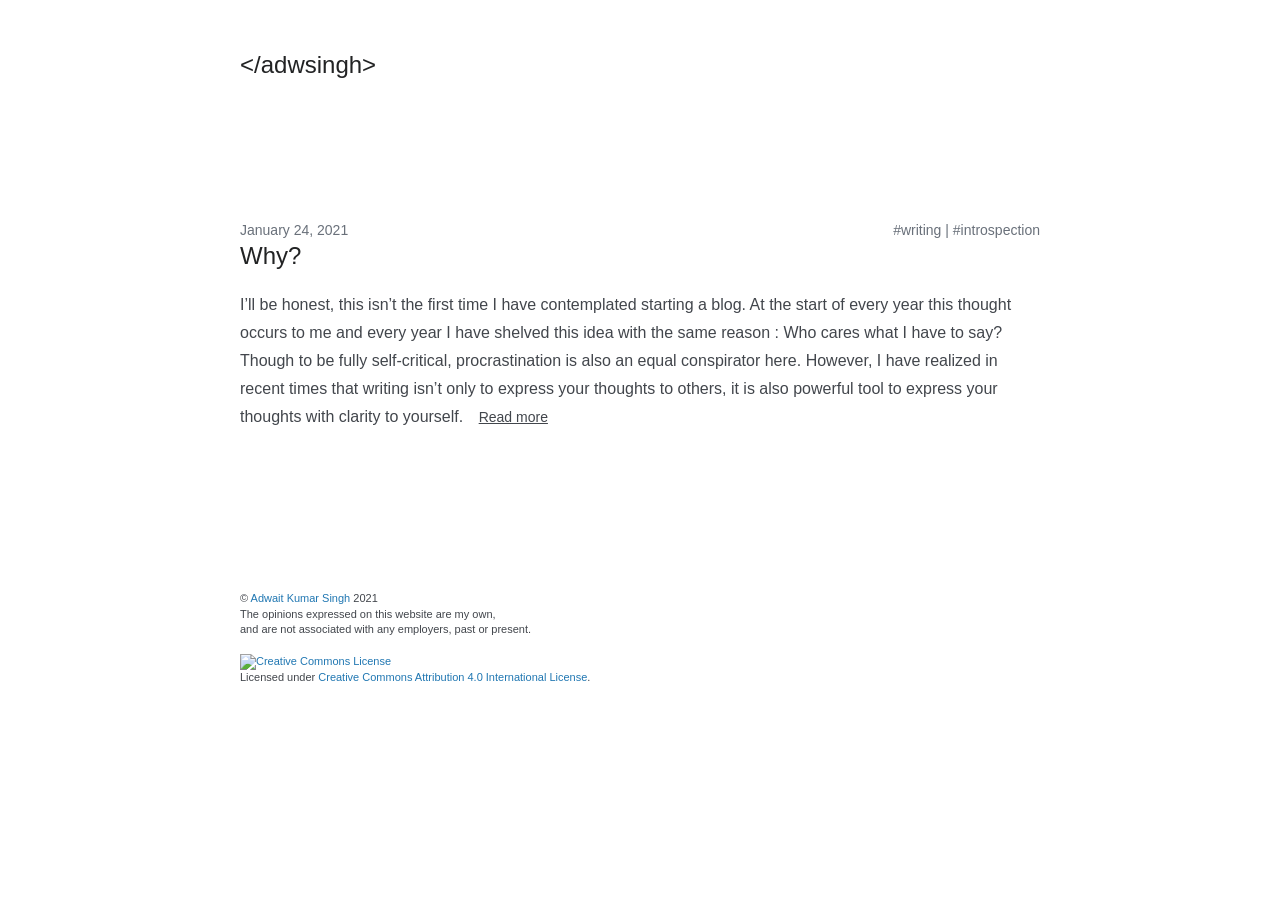
==== index.html @ df8546de "deploy: 7965865af83252e683fdf36ac5a0aa6581d2ad25" ====
<!DOCTYPE html>
<html xmlns="http://www.w3.org/1999/xhtml"  lang="en-us">
<head>
	<meta name="generator" content="Hugo 0.80.0" />
<meta charset="UTF-8">
<meta name="viewport" content="width=device-width, initial-scale=1">
<script src="https://kit.fontawesome.com/92995e2848.js" crossorigin="anonymous"></script>

<title>adwait&#39;s blog</title>

<meta property='og:title' content='&lt;/adwsingh&gt;'>
<meta property='og:description' content=''>
<meta property='og:url' content='http://adwsingh.github.io/'>
<meta property='og:site_name' content='&lt;/adwsingh&gt;'>
<meta property='og:type' content='website'><meta property='og:image' content='https://www.gravatar.com/avatar/36ee8325c36eed4404e6e7f979185702?s=256'><meta property='article:section' content=''><meta property='og:updated_time' content='2021-01-24T20:29:12&#43;05:30'><meta name='twitter:card' content='summary'><meta name='twitter:site' content='@'><meta name='twitter:creator' content='@'>


<link rel="stylesheet" href="/css/style.css"><link rel="apple-touch-icon" sizes="180x180" href="/apple-touch-icon.png">
<link rel="icon" type="image/png" sizes="32x32" href="/favicon-32x32.png">
<link rel="icon" type="image/png" sizes="16x16" href="/favicon-16x16.png">
<link rel="manifest" href="/site.webmanifest">
<link rel="mask-icon" href="/safari-pinned-tab.svg" color="#5bbad5">
<link rel="canonical" href="http://adwsingh.github.io/">
<meta name="msapplication-TileColor" content="#da532c">
<meta name="theme-color" content="#ffffff">
</head>
<body>
<section class="section">
  <div class="container">
    <nav id="nav-main" class="nav">
      <div id="nav-name" class="nav-left">
        <a id="nav-anchor" class="nav-item" href="http://adwsingh.github.io">
          <h1 id="nav-heading" class="title is-4">&lt;/adwsingh&gt;</h1>
        </a>
      </div>
      <div class="nav-right">
        <nav id="nav-items" class="nav-item level is-mobile"><a class="level-item" aria-label="github" href='https://github.com/adwsingh'
            target='_blank' rel='noopener'>
            <span class="icon">
              <i class>

<i class="fab fa-github fa-2x"></i>



</i>
            </span>
          </a><a class="level-item" aria-label="stackoverflow" href='https://stackoverflow.com/users/1432247/adwait-kumar'
            target='_blank' rel='noopener'>
            <span class="icon">
              <i class>
<i class="fab fa-stack-overflow fa-2x"></i>




</i>
            </span>
          </a><a class="level-item" aria-label="facebook" href='https://facebook.com/adwait.kumarsingh.1'
            target='_blank' rel='noopener'>
            <span class="icon">
              <i class>




<i class="fab fa-facebook fa-2x"></i>
</i>
            </span>
          </a><a class="level-item" aria-label="email" href='mailto:adwsingh@gmail.com'
            target='_blank' rel='noopener'>
            <span class="icon">
              <i class>



<i class="fas fa-envelope fa-2x"></i>

</i>
            </span>
          </a><a class="level-item" aria-label="linkedin" href='https://linkedin.com/in/adwait-kumar-singh-b5321512a'
            target='_blank' rel='noopener'>
            <span class="icon">
              <i class>


<i class="fab fa-linkedin fa-2x"></i>


</i>
            </span>
          </a></nav>
      </div>
    </nav>

    <nav class="nav">
      

      
    </nav>

  </div>
  <script src="/js/navicon-shift.js"></script>
</section>
<section class="section">
  <div class="container">
    
    <article>
      <div class="subtitle tags is-6 is-pulled-right">
        
        
<a class="subtitle is-6" href="/tags/writing/">#writing</a>



  
  | <a class="subtitle is-6" href="/tags/introspection/">#introspection</a>
  


        
      </div>
      <h2 class="subtitle is-6 date">January 24, 2021</h2>
      <h1 class="title"><a href="http://adwsingh.github.io/posts/why/">Why?

  
    
  
</a></h1>
      <div class="content">
        I&rsquo;ll be honest, this isn&rsquo;t the first time I have contemplated starting a blog. At the start of every year this thought occurs to me and every year I have shelved this idea with the same reason : Who cares what I have to say? Though to be fully self-critical, procrastination is also an equal conspirator here.
However, I have realized in recent times that writing isn&rsquo;t only to express your thoughts to others, it is also powerful tool to express your thoughts with clarity to yourself.
        
        <a class="button is-link" href="http://adwsingh.github.io/posts/why/" style="height:28px">
          Read more
        </a>
        
      </div>
    </article>
    
  </div>
</section>
<section class="section">
  <div class="container">
    <nav class="level is-mobile">
      <div class="level-left">
        <div class="level-item">
          
        </div>
      </div>
      <div class="level-right is-marginless">
        <div class="level-item">
          
        </div>
      </div>
    </nav>
  </div>
</section>

<section class="section" xmlns="http://www.w3.org/1999/html">
  <div class="container">
    <small>
    <p>&copy; <a href="https://github.com/adwsingh">Adwait Kumar Singh</a> 2021<p><small>The opinions expressed on this website are my own,<br>and are not associated with any employers, past or present.</small></p>
    
    <p><br>
    <a rel="license" href="http://creativecommons.org/licenses/by/4.0/"><img alt="Creative Commons License" style="border-width:0" src="https://i.creativecommons.org/l/by/4.0/88x31.png"></a><br><small>Licensed under <a rel="license" href="http://creativecommons.org/licenses/by/4.0/">Creative Commons Attribution 4.0 International License</a>. </small>
    </p>
    </small>
  </div>
</section>


<script type="application/javascript">
var doNotTrack = false;
if (!doNotTrack) {
	window.ga=window.ga||function(){(ga.q=ga.q||[]).push(arguments)};ga.l=+new Date;
	ga('create', 'G-L7XXS6WEC2', 'auto');
	
	ga('send', 'pageview');
}
</script>
<script async src='https://www.google-analytics.com/analytics.js'></script>




</body>
</html>
---- css/style.css ----
.card,
.highlight,
.highlight pre,
.textarea,
embed,
img,
object {
  max-width: 100%;
}

a,
hr {
  padding: 0;
}

a,
button,
input[type="button"],
input[type="file"],
input[type="submit"],
label {
  cursor: pointer;
}

a,
button,
input,
select,
textarea {
  margin: 0;
}

a,
input[type="checkbox"],
input[type="radio"] {
  vertical-align: baseline;
}

a:hover,
strong,
table th {
  color: #222324;
}

.container,
sub,
sup {
  position: relative;
}

.is-block,
article,
aside,
details,
figure,
footer,
header,
hgroup,
hr,
nav,
pre code,
section,
summary {
  display: block;
}

.button,
.delete,
.input,
.modal-close,
.progress,
.select select,
.textarea {
  -moz-appearance: none;
  -webkit-appearance: none;
}

.heading,
.menu-label {
  letter-spacing: 1px;
  text-transform: uppercase;
}

.hero,
.modal-card,
.tile.is-vertical {
  -webkit-box-orient: vertical;
  -webkit-box-direction: normal;
}

abbr,
address,
article,
aside,
audio,
b,
blockquote,
body,
body div,
caption,
cite,
code,
dd,
del,
details,
dfn,
dl,
dt,
em,
fieldset,
figure,
footer,
form,
h1,
h2,
h3,
h4,
h5,
h6,
header,
html,
i,
iframe,
img,
ins,
kbd,
label,
legend,
li,
mark,
menu,
nav,
object,
ol,
p,
pre,
q,
samp,
section,
small,
span,
strong,
sub,
summary,
sup,
table,
tbody,
td,
tfoot,
th,
thead,
time,
tr,
ul,
var,
video {
  margin: 0;
  padding: 0;
  border: 0;
  font-size: 100%;
  font-weight: 400;
  vertical-align: baseline;
  background: 0 0;
}

td,
td img {
  vertical-align: top;
}

pre,
pre code {
  background-color: #f5f7fa;
  color: #42464c;
}

code[data-lang] {
  background-color: inherit;
  color: inherit;
}

*,
:after,
:before {
  box-sizing: inherit;
}

ul {
  list-style: none;
}

blockquote,
q {
  quotes: none;
}

blockquote:after,
blockquote:before,
q:after,
q:before {
  content: "";
  content: none;
}

.is-clearfix:after,
.notification:after,
.select:after {
  content: " ";
}

a {
  font-size: 100%;
  background: 0 0;
  color: #2077b2;
  text-decoration: none;
  -webkit-transition: none 86ms ease-out;
  transition: none 86ms ease-out;
}

del {
  text-decoration: line-through;
}

abbr[title],
dfn[title] {
  border-bottom: 1px dotted #000;
  cursor: help;
}

th {
  font-weight: 700;
  vertical-align: bottom;
}

body,
code,
td {
  font-weight: 400;
}

hr {
  height: 1px;
  border: 0;
  border-top: 1px solid #ccc;
  border-top-color: #d3d6db;
  margin: 40px 0;
}

input,
select {
  vertical-align: middle;
}

input,
select,
textarea {
  font: 99% sans-serif;
}

table {
  border-collapse: collapse;
  border-spacing: 0;
  font: 100%;
  width: 100%;
}

sub,
sup {
  font-size: 75%;
  line-height: 0;
}

sup {
  top: -0.5em;
}

sub {
  bottom: -0.25em;
}

code,
kbd,
pre,
samp {
  font-family: monospace, sans-serif;
}

button,
input[type="button"] {
  width: auto;
  overflow: visible;
}

@-webkit-keyframes spin-around {
  from {
    -webkit-transform: rotate(0);
    transform: rotate(0);
  }

  to {
    -webkit-transform: rotate(359deg);
    transform: rotate(359deg);
  }
}

@keyframes spin-around {
  from {
    -webkit-transform: rotate(0);
    transform: rotate(0);
  }

  to {
    -webkit-transform: rotate(359deg);
    transform: rotate(359deg);
  }
}

html {
  box-sizing: border-box;
  font-size: 14px;
  -moz-osx-font-smoothing: grayscale;
  -webkit-font-smoothing: antialiased;
  min-width: 300px;
  overflow-x: hidden;
  overflow-y: scroll;
  text-rendering: optimizeLegibility;
}

body,
button,
input,
select,
textarea {
  font-family: "游ゴシック", YuGothic, "ヒラギノ角ゴ Pro",
    "Hiragino Kaku Gothic Pro", "メイリオ", Meiryo, sans-serif;
}

code,
pre {
  -moz-osx-font-smoothing: auto;
  -webkit-font-smoothing: auto;
  font-family: "Source Code Pro", Monaco, Inconsolata, monospace;
  line-height: 1.25;
}

body {
  color: #42464c;
  font-size: 1rem;
  line-height: 1.428571428571429;
}

code {
  padding: 1px 2px 2px;
}

.button,
.input,
.textarea,
table td,
table th {
  vertical-align: top;
}

small {
  font-size: 11px;
}

span {
  font-style: inherit;
  font-weight: inherit;
}

.label,
strong {
  font-weight: 700;
}

pre {
  white-space: pre;
  word-wrap: normal;
}

.button,
.nav-left,
.table td.is-icon,
.table th.is-icon,
.tabs,
.tag {
  white-space: nowrap;
}

pre code {
  overflow-x: auto;
  padding: 16px 20px;
}

.box,
.button {
  background-color: #fff;
}

table td,
table th {
  text-align: left;
}

.has-text-centered {
  text-align: center;
}

.block:not(:last-child),
.box:not(:last-child),
.content:not(:last-child),
.highlight:not(:last-child),
.level:not(:last-child),
.message:not(:last-child),
.notification:not(:last-child),
.progress:not(:last-child),
.subtitle:not(:last-child),
.tabs:not(:last-child),
.title:not(:last-child) {
  margin-bottom: 20px;
}

@media screen and (min-width: 980px) {
  .container {
    margin: 0 auto;
    max-width: 960px;
  }

  .container.is-fluid {
    margin: 0 20px;
    max-width: none;
  }

  .is-block-desktop {
    display: block !important;
  }
}

@media screen and (max-width: 768px) {
  .is-block-mobile {
    display: block !important;
  }
}

@media screen and (min-width: 769px) {
  .is-block-tablet {
    display: block !important;
  }
}

@media screen and (min-width: 769px) and (max-width: 979px) {
  .is-block-tablet-only {
    display: block !important;
  }
}

@media screen and (max-width: 979px) {
  .is-block-touch {
    display: block !important;
  }
}

@media screen and (min-width: 980px) and (max-width: 1179px) {
  .is-block-desktop-only {
    display: block !important;
  }
}

@media screen and (min-width: 1180px) {
  .container {
    max-width: 1200px;
  }

  .is-block-widescreen {
    display: block !important;
  }
}

.is-flex {
  display: -webkit-box;
  display: -ms-flexbox;
  display: flex;
}

@media screen and (max-width: 768px) {
  .is-flex-mobile {
    display: -webkit-box !important;
    display: -ms-flexbox !important;
    display: flex !important;
  }
}

@media screen and (min-width: 769px) {
  .is-flex-tablet {
    display: -webkit-box !important;
    display: -ms-flexbox !important;
    display: flex !important;
  }
}

@media screen and (min-width: 769px) and (max-width: 979px) {
  .is-flex-tablet-only {
    display: -webkit-box !important;
    display: -ms-flexbox !important;
    display: flex !important;
  }
}

@media screen and (max-width: 979px) {
  .is-flex-touch {
    display: -webkit-box !important;
    display: -ms-flexbox !important;
    display: flex !important;
  }
}

@media screen and (min-width: 980px) {
  .is-flex-desktop {
    display: -webkit-box !important;
    display: -ms-flexbox !important;
    display: flex !important;
  }
}

@media screen and (min-width: 980px) and (max-width: 1179px) {
  .is-flex-desktop-only {
    display: -webkit-box !important;
    display: -ms-flexbox !important;
    display: flex !important;
  }
}

@media screen and (min-width: 1180px) {
  .is-flex-widescreen {
    display: -webkit-box !important;
    display: -ms-flexbox !important;
    display: flex !important;
  }
}

.is-inline {
  display: inline;
}

@media screen and (max-width: 768px) {
  .is-inline-mobile {
    display: inline !important;
  }
}

@media screen and (min-width: 769px) {
  .is-inline-tablet {
    display: inline !important;
  }
}

@media screen and (min-width: 769px) and (max-width: 979px) {
  .is-inline-tablet-only {
    display: inline !important;
  }
}

@media screen and (max-width: 979px) {
  .is-inline-touch {
    display: inline !important;
  }
}

@media screen and (min-width: 980px) {
  .is-inline-desktop {
    display: inline !important;
  }
}

@media screen and (min-width: 980px) and (max-width: 1179px) {
  .is-inline-desktop-only {
    display: inline !important;
  }
}

@media screen and (min-width: 1180px) {
  .is-inline-widescreen {
    display: inline !important;
  }
}

.is-inline-block {
  display: inline-block;
}

@media screen and (max-width: 768px) {
  .is-inline-block-mobile {
    display: inline-block !important;
  }
}

@media screen and (min-width: 769px) {
  .is-inline-block-tablet {
    display: inline-block !important;
  }
}

@media screen and (min-width: 769px) and (max-width: 979px) {
  .is-inline-block-tablet-only {
    display: inline-block !important;
  }
}

@media screen and (max-width: 979px) {
  .is-inline-block-touch {
    display: inline-block !important;
  }
}

@media screen and (min-width: 980px) {
  .is-inline-block-desktop {
    display: inline-block !important;
  }
}

@media screen and (min-width: 980px) and (max-width: 1179px) {
  .is-inline-block-desktop-only {
    display: inline-block !important;
  }
}

@media screen and (min-width: 1180px) {
  .is-inline-block-widescreen {
    display: inline-block !important;
  }
}

.is-inline-flex {
  display: -webkit-inline-box;
  display: -ms-inline-flexbox;
  display: inline-flex;
}

@media screen and (max-width: 768px) {
  .is-inline-flex-mobile {
    display: -webkit-inline-box !important;
    display: -ms-inline-flexbox !important;
    display: inline-flex !important;
  }
}

@media screen and (min-width: 769px) {
  .is-inline-flex-tablet {
    display: -webkit-inline-box !important;
    display: -ms-inline-flexbox !important;
    display: inline-flex !important;
  }
}

@media screen and (min-width: 769px) and (max-width: 979px) {
  .is-inline-flex-tablet-only {
    display: -webkit-inline-box !important;
    display: -ms-inline-flexbox !important;
    display: inline-flex !important;
  }
}

@media screen and (max-width: 979px) {
  .is-inline-flex-touch {
    display: -webkit-inline-box !important;
    display: -ms-inline-flexbox !important;
    display: inline-flex !important;
  }
}

@media screen and (min-width: 980px) {
  .is-inline-flex-desktop {
    display: -webkit-inline-box !important;
    display: -ms-inline-flexbox !important;
    display: inline-flex !important;
  }
}

@media screen and (min-width: 980px) and (max-width: 1179px) {
  .is-inline-flex-desktop-only {
    display: -webkit-inline-box !important;
    display: -ms-inline-flexbox !important;
    display: inline-flex !important;
  }
}

@media screen and (min-width: 1180px) {
  .is-inline-flex-widescreen {
    display: -webkit-inline-box !important;
    display: -ms-inline-flexbox !important;
    display: inline-flex !important;
  }
}

.is-clearfix:after {
  clear: both;
  display: table;
}

.is-pulled-left {
  float: left;
}

.is-pulled-right {
  float: right;
}

.is-clipped {
  overflow: hidden !important;
}

.is-overlay {
  bottom: 0;
  left: 0;
  position: absolute;
  right: 0;
  top: 0;
}

.has-text-left {
  text-align: left;
}

.has-text-right {
  text-align: right;
}

.is-hidden {
  display: none !important;
}

@media screen and (max-width: 768px) {
  .is-hidden-mobile {
    display: none !important;
  }
}

@media screen and (min-width: 769px) {
  .is-hidden-tablet {
    display: none !important;
  }
}

@media screen and (min-width: 769px) and (max-width: 979px) {
  .is-hidden-tablet-only {
    display: none !important;
  }
}

@media screen and (max-width: 979px) {
  .is-hidden-touch {
    display: none !important;
  }
}

@media screen and (min-width: 980px) {
  .is-hidden-desktop {
    display: none !important;
  }
}

@media screen and (min-width: 980px) and (max-width: 1179px) {
  .is-hidden-desktop-only {
    display: none !important;
  }
}

@media screen and (min-width: 1180px) {
  .is-hidden-widescreen {
    display: none !important;
  }
}

.is-disabled {
  pointer-events: none;
}

.is-marginless {
  margin: 0 !important;
}

.box {
  border-radius: 5px;
  box-shadow: 0 2px 3px rgba(17, 17, 17, 0.1), 0 0 0 1px rgba(17, 17, 17, 0.1);
  display: block;
  padding: 20px;
}

a.box:focus,
a.box:hover {
  box-shadow: 0 2px 3px rgba(17, 17, 17, 0.1), 0 0 0 1px #2077b2;
}

a.box:active {
  box-shadow: inset 0 1px 2px rgba(17, 17, 17, 0.2), 0 0 0 1px #2077b2;
}

.button {
  -webkit-box-align: center;
  -ms-flex-align: center;
  align-items: center;
  border: 1px solid #d3d6db;
  border-radius: 3px;
  color: #222324;
  display: -webkit-inline-box;
  display: -ms-inline-flexbox;
  display: inline-flex;
  font-size: 14px;
  height: 32px;
  line-height: 24px;
  position: relative;
  -webkit-box-pack: center;
  -ms-flex-pack: center;
  justify-content: center;
  padding-left: 10px;
  padding-right: 10px;
  text-align: center;
}

.button:hover {
  border-color: #aeb1b5;
}

.button.is-active,
.button:active,
.button:focus {
  border-color: #2077b2;
  outline: 0;
}

.button.is-disabled,
.button[disabled] {
  background-color: #f5f7fa;
  border-color: #d3d6db;
  cursor: not-allowed;
  pointer-events: none;
  opacity: 0.5;
}

.button.is-white,
.button.is-white:active {
  border-color: transparent;
}

.button.is-disabled::-moz-placeholder,
.button[disabled]::-moz-placeholder {
  color: rgba(34, 35, 36, 0.3);
}

.button.is-disabled::-webkit-input-placeholder,
.button[disabled]::-webkit-input-placeholder {
  color: rgba(34, 35, 36, 0.3);
}

.button.is-disabled:-moz-placeholder,
.button[disabled]:-moz-placeholder {
  color: rgba(34, 35, 36, 0.3);
}

.button.is-disabled:-ms-input-placeholder,
.button[disabled]:-ms-input-placeholder {
  color: rgba(34, 35, 36, 0.3);
}

.button strong {
  color: inherit;
}

.button small {
  display: block;
  font-size: 11px;
  line-height: 1;
  margin-top: 5px;
}

.button .icon:first-child,
.button .tag:first-child {
  margin-left: -2px;
  margin-right: 4px;
}

.button .icon:last-child,
.button .tag:last-child {
  margin-left: 4px;
  margin-right: -2px;
}

.button.is-active,
.button:focus,
.button:hover {
  color: #222324;
}

.button:active {
  box-shadow: inset 0 1px 2px rgba(17, 17, 17, 0.2);
}

.button.is-white {
  background-color: #fff;
  color: #111;
}

.button.is-white.is-active,
.button.is-white:focus,
.button.is-white:hover {
  background-color: #e6e6e6;
  border-color: transparent;
  color: #111;
}

.button.is-white.is-inverted {
  background-color: #111;
  color: #fff;
}

.button.is-white.is-inverted:hover {
  background-color: #040404;
}

.button.is-white.is-loading:after {
  border-color: transparent transparent #111 #111 !important;
}

.button.is-white.is-outlined {
  background-color: transparent;
  border-color: #fff;
  color: #fff;
}

.button.is-white.is-outlined:focus,
.button.is-white.is-outlined:hover {
  background-color: #fff;
  border-color: #fff;
  color: #111;
}

.button.is-black,
.button.is-black:active {
  border-color: transparent;
}

.button.is-black {
  background-color: #111;
  color: #fff;
}

.button.is-black.is-active,
.button.is-black:focus,
.button.is-black:hover {
  background-color: #000;
  border-color: transparent;
  color: #fff;
}

.button.is-black.is-inverted {
  background-color: #fff;
  color: #111;
}

.button.is-black.is-inverted:hover {
  background-color: #f2f2f2;
}

.button.is-black.is-loading:after {
  border-color: transparent transparent #fff #fff !important;
}

.button.is-black.is-outlined {
  background-color: transparent;
  border-color: #111;
  color: #111;
}

.button.is-black.is-outlined:focus,
.button.is-black.is-outlined:hover {
  background-color: #111;
  border-color: #111;
  color: #fff;
}

.button.is-light,
.button.is-light:active {
  border-color: transparent;
}

.button.is-light {
  background-color: #f5f7fa;
  color: #42464c;
}

.button.is-light.is-active,
.button.is-light:focus,
.button.is-light:hover {
  background-color: #d3dce9;
  border-color: transparent;
  color: #42464c;
}

.button.is-light.is-inverted {
  background-color: #42464c;
  color: #f5f7fa;
}

.button.is-light.is-inverted:hover {
  background-color: #36393e;
}

.button.is-light.is-loading:after {
  border-color: transparent transparent #42464c #42464c !important;
}

.button.is-light.is-outlined {
  background-color: transparent;
  border-color: #f5f7fa;
  color: #f5f7fa;
}

.button.is-light.is-outlined:focus,
.button.is-light.is-outlined:hover {
  background-color: #f5f7fa;
  border-color: #f5f7fa;
  color: #42464c;
}

.button.is-dark,
.button.is-dark:active {
  border-color: transparent;
}

.button.is-dark {
  background-color: #42464c;
  color: #f5f7fa;
}

.button.is-dark.is-active,
.button.is-dark:focus,
.button.is-dark:hover {
  background-color: #2a2d31;
  border-color: transparent;
  color: #f5f7fa;
}

.button.is-dark.is-inverted {
  background-color: #f5f7fa;
  color: #42464c;
}

.button.is-dark.is-inverted:hover {
  background-color: #e4e9f2;
}

.button.is-dark.is-loading:after {
  border-color: transparent transparent #f5f7fa #f5f7fa !important;
}

.button.is-dark.is-outlined {
  background-color: transparent;
  border-color: #42464c;
  color: #42464c;
}

.button.is-dark.is-outlined:focus,
.button.is-dark.is-outlined:hover {
  background-color: #42464c;
  border-color: #42464c;
  color: #f5f7fa;
}

.button.is-primary,
.button.is-primary:active {
  border-color: transparent;
}

.button.is-primary {
  background-color: #2077b2;
  color: #fff;
}

.button.is-primary.is-active,
.button.is-primary:focus,
.button.is-primary:hover {
  background-color: #185a87;
  border-color: transparent;
  color: #fff;
}

.button.is-primary.is-inverted {
  background-color: #fff;
  color: #2077b2;
}

.button.is-primary.is-inverted:hover {
  background-color: #f2f2f2;
}

.button.is-primary.is-loading:after {
  border-color: transparent transparent #fff #fff !important;
}

.button.is-primary.is-outlined {
  background-color: transparent;
  border-color: #2077b2;
  color: #2077b2;
}

.button.is-primary.is-outlined:focus,
.button.is-primary.is-outlined:hover {
  background-color: #2077b2;
  border-color: #2077b2;
  color: #fff;
}

.button.is-info,
.button.is-info:active {
  border-color: transparent;
}

.button.is-info {
  background-color: #2077b2;
  color: #fff;
}

.button.is-info.is-active,
.button.is-info:focus,
.button.is-info:hover {
  background-color: #185a87;
  border-color: transparent;
  color: #fff;
}

.button.is-info.is-inverted {
  background-color: #fff;
  color: #2077b2;
}

.button.is-info.is-inverted:hover {
  background-color: #f2f2f2;
}

.button.is-info.is-loading:after {
  border-color: transparent transparent #fff #fff !important;
}

.button.is-info.is-outlined {
  background-color: transparent;
  border-color: #2077b2;
  color: #2077b2;
}

.button.is-info.is-outlined:focus,
.button.is-info.is-outlined:hover {
  background-color: #2077b2;
  border-color: #2077b2;
  color: #fff;
}

.button.is-success,
.button.is-success:active {
  border-color: transparent;
}

.button.is-success {
  background-color: #97cd76;
  color: #fff;
}

.button.is-success.is-active,
.button.is-success:focus,
.button.is-success:hover {
  background-color: #7bbf51;
  border-color: transparent;
  color: #fff;
}

.button.is-success.is-inverted {
  background-color: #fff;
  color: #97cd76;
}

.button.is-success.is-inverted:hover {
  background-color: #f2f2f2;
}

.button.is-success.is-loading:after {
  border-color: transparent transparent #fff #fff !important;
}

.button.is-success.is-outlined {
  background-color: transparent;
  border-color: #97cd76;
  color: #97cd76;
}

.button.is-success.is-outlined:focus,
.button.is-success.is-outlined:hover {
  background-color: #97cd76;
  border-color: #97cd76;
  color: #fff;
}

.button.is-warning,
.button.is-warning:active {
  border-color: transparent;
}

.button.is-warning {
  background-color: #fce473;
  color: rgba(17, 17, 17, 0.5);
}

.button.is-warning.is-active,
.button.is-warning:focus,
.button.is-warning:hover {
  background-color: #fbda41;
  border-color: transparent;
  color: rgba(17, 17, 17, 0.5);
}

.button.is-warning.is-inverted {
  background-color: rgba(17, 17, 17, 0.5);
  color: #fce473;
}

.button.is-warning.is-inverted:hover {
  background-color: rgba(4, 4, 4, 0.5);
}

.button.is-warning.is-loading:after {
  border-color: transparent transparent rgba(17, 17, 17, 0.5) rgba(17, 17, 17, 0.5) !important;
}

.button.is-warning.is-outlined {
  background-color: transparent;
  border-color: #fce473;
  color: #fce473;
}

.button.is-warning.is-outlined:focus,
.button.is-warning.is-outlined:hover {
  background-color: #fce473;
  border-color: #fce473;
  color: rgba(17, 17, 17, 0.5);
}

.button.is-danger,
.button.is-danger:active {
  border-color: transparent;
}

.button.is-danger {
  background-color: #ed6c63;
  color: #fff;
}

.button.is-danger.is-active,
.button.is-danger:focus,
.button.is-danger:hover {
  background-color: #e84135;
  border-color: transparent;
  color: #fff;
}

.button.is-danger.is-inverted {
  background-color: #fff;
  color: #ed6c63;
}

.button.is-danger.is-inverted:hover {
  background-color: #f2f2f2;
}

.button.is-danger.is-loading:after {
  border-color: transparent transparent #fff #fff !important;
}

.button.is-danger.is-outlined {
  background-color: transparent;
  border-color: #ed6c63;
  color: #ed6c63;
}

.button.is-danger.is-outlined:focus,
.button.is-danger.is-outlined:hover {
  background-color: #ed6c63;
  border-color: #ed6c63;
  color: #fff;
}

.button.is-link {
  background-color: transparent;
  border-color: transparent;
  color: #42464c;
  text-decoration: underline;
}

.button.is-link:focus,
.button.is-link:hover {
  background-color: #d3d6db;
  color: #222324;
}

.button.is-small {
  border-radius: 2px;
  font-size: 11px;
  height: 24px;
  line-height: 16px;
  padding-left: 6px;
  padding-right: 6px;
}

.button.is-medium {
  font-size: 18px;
  height: 40px;
  padding-left: 14px;
  padding-right: 14px;
}

.button.is-large {
  font-size: 22px;
  height: 48px;
  padding-left: 20px;
  padding-right: 20px;
}

.button.is-fullwidth {
  display: -webkit-box;
  display: -ms-flexbox;
  display: flex;
  width: 100%;
}

.button.is-loading {
  color: transparent !important;
  pointer-events: none;
}

.button.is-loading:after {
  left: 50%;
  margin-left: -8px;
  margin-top: -8px;
  top: 50%;
  position: absolute !important;
}

.content a:not(.button) {
  border-bottom: 1px solid #d3d6db;
}

.content a:not(.button):visited {
  color: #847bb9;
}

.content a:not(.button):hover {
  border-bottom-color: #2077b2;
}

.content li+li {
  margin-top: 0.25em;
}

.content ol,
.content ul {
  margin-left: 2em;
  margin-right: 2em;
  margin-top: 1em;
}

.content p {
  text-align: justify;
}

.content blockquote:not(:last-child),
.content ol:not(:last-child),
.content p:not(:last-child),
.content ul:not(:last-child) {
  margin-bottom: 1em;
}

.content h1,
.content h2,
.content h3,
.content h4,
.content h5,
.content h6 {
  color: #b52323;
  font-weight: 300;
  margin-bottom: 20px;
}

.content blockquote {
  background-color: #f5f7fa;
  border-left: 5px solid #d3d6db;
  padding: 1.5em;
}

.content ol {
  list-style: decimal;
}

.content ul {
  list-style: disc;
}

.content ul ul {
  list-style-type: circle;
  margin-top: 0.5em;
}

.content ul ul ul,
.related ul {
  list-style-type: square;
}

.content.is-medium {
  font-size: 18px;
}

.content.is-medium code {
  font-size: 14px;
}

.content.is-large {
  font-size: 24px;
}

.content.is-large code {
  font-size: 18px;
}

.input,
.textarea {
  -webkit-box-align: center;
  -ms-flex-align: center;
  align-items: center;
  background-color: #fff;
  border: 1px solid #d3d6db;
  border-radius: 3px;
  color: #222324;
  display: -webkit-inline-box;
  display: -ms-inline-flexbox;
  display: inline-flex;
  font-size: 14px;
  height: 32px;
  -webkit-box-pack: start;
  -ms-flex-pack: start;
  justify-content: flex-start;
  line-height: 24px;
  padding-left: 8px;
  padding-right: 8px;
  position: relative;
  box-shadow: inset 0 1px 2px rgba(17, 17, 17, 0.1);
  max-width: 100%;
  width: 100%;
}

.input:hover,
.textarea:hover {
  border-color: #aeb1b5;
}

.input.is-active,
.input:active,
.input:focus,
.is-active.textarea,
.textarea:active,
.textarea:focus {
  border-color: #2077b2;
  outline: 0;
}

.input.is-disabled,
.input[disabled],
.is-disabled.textarea,
[disabled].textarea {
  background-color: #f5f7fa;
  border-color: #d3d6db;
  cursor: not-allowed;
  pointer-events: none;
}

.checkbox input,
.radio input,
.select select {
  cursor: pointer;
}

.input.is-disabled::-moz-placeholder,
.input[disabled]::-moz-placeholder,
.is-disabled.textarea::-moz-placeholder,
[disabled].textarea::-moz-placeholder {
  color: rgba(34, 35, 36, 0.3);
}

.input.is-disabled::-webkit-input-placeholder,
.input[disabled]::-webkit-input-placeholder,
.is-disabled.textarea::-webkit-input-placeholder,
[disabled].textarea::-webkit-input-placeholder {
  color: rgba(34, 35, 36, 0.3);
}

.input.is-disabled:-moz-placeholder,
.input[disabled]:-moz-placeholder,
.is-disabled.textarea:-moz-placeholder,
[disabled].textarea:-moz-placeholder {
  color: rgba(34, 35, 36, 0.3);
}

.input.is-disabled:-ms-input-placeholder,
.input[disabled]:-ms-input-placeholder,
.is-disabled.textarea:-ms-input-placeholder,
[disabled].textarea:-ms-input-placeholder {
  color: rgba(34, 35, 36, 0.3);
}

.input.is-white,
.is-white.textarea {
  border-color: #fff;
}

.input.is-black,
.is-black.textarea {
  border-color: #111;
}

.input.is-light,
.is-light.textarea {
  border-color: #f5f7fa;
}

.input.is-dark,
.is-dark.textarea {
  border-color: #42464c;
}

.input.is-info,
.input.is-primary,
.is-info.textarea,
.is-primary.textarea {
  border-color: #2077b2;
}

.input.is-success,
.is-success.textarea {
  border-color: #97cd76;
}

.input.is-warning,
.is-warning.textarea {
  border-color: #fce473;
}

.input.is-danger,
.is-danger.textarea {
  border-color: #ed6c63;
}

.input[type="search"],
[type="search"].textarea {
  border-radius: 290486px;
}

.input.is-small,
.is-small.textarea {
  border-radius: 2px;
  font-size: 11px;
  height: 24px;
  line-height: 16px;
  padding-left: 6px;
  padding-right: 6px;
}

.input.is-medium,
.is-medium.textarea {
  font-size: 18px;
  height: 40px;
  line-height: 32px;
  padding-left: 10px;
  padding-right: 10px;
}

.input.is-large,
.is-large.textarea {
  font-size: 24px;
  height: 48px;
  line-height: 40px;
  padding-left: 12px;
  padding-right: 12px;
}

.input.is-fullwidth,
.is-fullwidth.textarea {
  display: block;
  width: 100%;
}

.input.is-inline,
.is-inline.textarea {
  display: inline;
}

.textarea {
  display: block;
  line-height: 1.2;
  max-height: 600px;
  min-height: 120px;
  min-width: 100%;
  padding: 10px;
  resize: vertical;
}

.checkbox,
.radio,
.select {
  display: inline-block;
  position: relative;
  vertical-align: top;
}

.checkbox,
.radio {
  cursor: pointer;
  line-height: 16px;
}

.checkbox:hover,
.radio:hover {
  color: #222324;
}

.is-disabled.checkbox,
.is-disabled.radio {
  color: #aeb1b5;
  pointer-events: none;
}

.is-disabled.checkbox input,
.is-disabled.radio input {
  pointer-events: none;
}

.radio+.radio {
  margin-left: 10px;
}

.select {
  height: 32px;
}

.select select {
  -webkit-box-align: center;
  -ms-flex-align: center;
  align-items: center;
  background-color: #fff;
  border: 1px solid #d3d6db;
  border-radius: 3px;
  color: #222324;
  font-size: 14px;
  height: 32px;
  -webkit-box-pack: start;
  -ms-flex-pack: start;
  justify-content: flex-start;
  line-height: 24px;
  padding-left: 8px;
  position: relative;
  display: block;
  outline: 0;
  padding-right: 36px;
}

.select select.is-active,
.select select:active,
.select select:focus {
  border-color: #2077b2;
  outline: 0;
}

.select select.is-disabled,
.select select[disabled] {
  background-color: #f5f7fa;
  border-color: #d3d6db;
  cursor: not-allowed;
  pointer-events: none;
}

.select select.is-disabled::-moz-placeholder,
.select select[disabled]::-moz-placeholder {
  color: rgba(34, 35, 36, 0.3);
}

.select select.is-disabled::-webkit-input-placeholder,
.select select[disabled]::-webkit-input-placeholder {
  color: rgba(34, 35, 36, 0.3);
}

.select select.is-disabled:-moz-placeholder,
.select select[disabled]:-moz-placeholder {
  color: rgba(34, 35, 36, 0.3);
}

.select select.is-disabled:-ms-input-placeholder,
.select select[disabled]:-ms-input-placeholder {
  color: rgba(34, 35, 36, 0.3);
}

.select select.is-white {
  border-color: #fff;
}

.select select.is-black {
  border-color: #111;
}

.select select.is-light {
  border-color: #f5f7fa;
}

.select select.is-dark {
  border-color: #42464c;
}

.select select.is-info,
.select select.is-primary {
  border-color: #2077b2;
}

.select select.is-success {
  border-color: #97cd76;
}

.select select.is-warning {
  border-color: #fce473;
}

.select select.is-danger {
  border-color: #ed6c63;
}

.select select:hover {
  border-color: #aeb1b5;
}

.select select::ms-expand {
  display: none;
}

.help,
.label,
.select:after {
  display: block;
}

.select.is-fullwidth,
.select.is-fullwidth select {
  width: 100%;
}

.select:after {
  border: 1px solid #2077b2;
  border-right: 0;
  border-top: 0;
  height: 7px;
  pointer-events: none;
  position: absolute;
  -webkit-transform: rotate(-45deg);
  transform: rotate(-45deg);
  width: 7px;
  margin-top: -6px;
  right: 16px;
  top: 50%;
}

.select:hover:after {
  border-color: #222324;
}

.select.is-small {
  height: 24px;
}

.select.is-small select {
  border-radius: 2px;
  font-size: 11px;
  height: 24px;
  line-height: 16px;
  padding-left: 6px;
  padding-right: 28px;
}

.select.is-medium {
  height: 40px;
}

.select.is-medium select {
  font-size: 18px;
  height: 40px;
  line-height: 32px;
  padding-left: 10px;
  padding-right: 44px;
}

.select.is-large {
  height: 48px;
}

.select.is-large select {
  font-size: 24px;
  height: 48px;
  line-height: 40px;
  padding-left: 12px;
  padding-right: 52px;
}

.label {
  color: #222324;
}

.label:not(:last-child) {
  margin-bottom: 5px;
}

.help {
  font-size: 11px;
  margin-top: 5px;
}

.help.is-white {
  color: #fff;
}

.help.is-black {
  color: #111;
}

.help.is-light {
  color: #f5f7fa;
}

.help.is-dark {
  color: #42464c;
}

.help.is-info,
.help.is-primary {
  color: #2077b2;
}

.help.is-success {
  color: #97cd76;
}

.help.is-warning {
  color: #fce473;
}

.help.is-danger {
  color: #ed6c63;
}

@media screen and (max-width: 768px) {
  .control-label {
    margin-bottom: 5px;
  }
}

@media screen and (min-width: 769px) {
  .control-label {
    -webkit-box-flex: 1;
    -ms-flex-positive: 1;
    flex-grow: 1;
    margin-right: 20px;
    padding-top: 7px;
    text-align: right;
  }
}

.control {
  position: relative;
  text-align: left;
}

.control:not(:last-child) {
  margin-bottom: 10px;
}

.control.has-addons {
  display: -webkit-box;
  display: -ms-flexbox;
  display: flex;
  -webkit-box-pack: start;
  -ms-flex-pack: start;
  justify-content: flex-start;
}

.control.has-addons .button,
.control.has-addons .input,
.control.has-addons .select,
.control.has-addons .textarea {
  border-radius: 0;
  margin-right: -1px;
  width: auto;
}

.control.has-addons .button:hover,
.control.has-addons .input:hover,
.control.has-addons .select:hover,
.control.has-addons .textarea:hover {
  z-index: 2;
}

.control.has-addons .button:active,
.control.has-addons .button:focus,
.control.has-addons .input:active,
.control.has-addons .input:focus,
.control.has-addons .select:active,
.control.has-addons .select:focus,
.control.has-addons .textarea:active,
.control.has-addons .textarea:focus {
  z-index: 3;
}

.control.has-addons .button:first-child,
.control.has-addons .button:first-child select,
.control.has-addons .input:first-child,
.control.has-addons .input:first-child select,
.control.has-addons .select:first-child,
.control.has-addons .select:first-child select,
.control.has-addons .textarea:first-child,
.control.has-addons .textarea:first-child select {
  border-radius: 3px 0 0 3px;
}

.control.has-addons .button:last-child,
.control.has-addons .button:last-child select,
.control.has-addons .input:last-child,
.control.has-addons .input:last-child select,
.control.has-addons .select:last-child,
.control.has-addons .select:last-child select,
.control.has-addons .textarea:last-child,
.control.has-addons .textarea:last-child select {
  border-radius: 0 3px 3px 0;
}

.control.has-addons .button.is-expanded,
.control.has-addons .input.is-expanded,
.control.has-addons .is-expanded.textarea,
.control.has-addons .select.is-expanded {
  -webkit-box-flex: 1;
  -ms-flex-positive: 1;
  flex-grow: 1;
}

.control.has-addons.has-addons-centered {
  -webkit-box-pack: center;
  -ms-flex-pack: center;
  justify-content: center;
}

.control.has-addons.has-addons-right {
  -webkit-box-pack: end;
  -ms-flex-pack: end;
  justify-content: flex-end;
}

.control.has-addons.has-addons-fullwidth .button,
.control.has-addons.has-addons-fullwidth .input,
.control.has-addons.has-addons-fullwidth .select,
.control.has-addons.has-addons-fullwidth .textarea {
  -webkit-box-flex: 1;
  -ms-flex-positive: 1;
  flex-grow: 1;
}

.control.has-icon:not(.has-icon-right) .input,
.control.has-icon:not(.has-icon-right) .textarea {
  padding-left: 32px;
}

.control.has-icon:not(.has-icon-right) .input.is-small,
.control.has-icon:not(.has-icon-right) .is-small.textarea {
  padding-left: 24px;
}

.control.has-icon:not(.has-icon-right) .input.is-medium,
.control.has-icon:not(.has-icon-right) .is-medium.textarea {
  padding-left: 40px;
}

.control.has-icon:not(.has-icon-right) .input.is-large,
.control.has-icon:not(.has-icon-right) .is-large.textarea {
  padding-left: 48px;
}

.control.has-icon.has-icon-right .input,
.control.has-icon.has-icon-right .textarea {
  padding-right: 32px;
}

.control.has-icon.has-icon-right .input.is-small,
.control.has-icon.has-icon-right .is-small.textarea {
  padding-right: 24px;
}

.control.has-icon.has-icon-right .input.is-medium,
.control.has-icon.has-icon-right .is-medium.textarea {
  padding-right: 40px;
}

.control.has-icon.has-icon-right .input.is-large,
.control.has-icon.has-icon-right .is-large.textarea {
  padding-right: 48px;
}

.control.is-grouped {
  display: -webkit-box;
  display: -ms-flexbox;
  display: flex;
  -webkit-box-pack: start;
  -ms-flex-pack: start;
  justify-content: flex-start;
}

.control.is-grouped>.control:not(:last-child) {
  margin-bottom: 0;
  margin-right: 10px;
}

.control.is-grouped>.control.is-expanded {
  -webkit-box-flex: 1;
  -ms-flex-positive: 1;
  flex-grow: 1;
}

.control.is-grouped.is-grouped-centered {
  -webkit-box-pack: center;
  -ms-flex-pack: center;
  justify-content: center;
}

.control.is-grouped.is-grouped-right {
  -webkit-box-pack: end;
  -ms-flex-pack: end;
  justify-content: flex-end;
}

@media screen and (min-width: 769px) {
  .control.is-horizontal {
    display: -webkit-box;
    display: -ms-flexbox;
    display: flex;
  }

  .control.is-horizontal>.control {
    display: -webkit-box;
    display: -ms-flexbox;
    display: flex;
    -webkit-box-flex: 5;
    -ms-flex-positive: 5;
    flex-grow: 5;
  }
}

.control.is-loading:after {
  position: absolute !important;
  right: 8px;
  top: 8px;
}

.image {
  display: block;
  position: relative;
}

.image img {
  display: block;
  height: auto;
  width: 100%;
}

.image.is-16by9 img,
.image.is-1by1 img,
.image.is-2by1 img,
.image.is-3by2 img,
.image.is-4by3 img,
.image.is-square img {
  bottom: 0;
  left: 0;
  position: absolute;
  right: 0;
  top: 0;
  height: 100%;
  width: 100%;
}

.image.is-1by1,
.image.is-square {
  padding-top: 100%;
}

.image.is-4by3 {
  padding-top: 75%;
}

.image.is-3by2 {
  padding-top: 66.6666%;
}

.image.is-16by9 {
  padding-top: 56.25%;
}

.image.is-2by1 {
  padding-top: 50%;
}

.image.is-16x16 {
  height: 16px;
  width: 16px;
}

.image.is-24x24 {
  height: 24px;
  width: 24px;
}

.image.is-32x32 {
  height: 32px;
  width: 32px;
}

.image.is-48x48 {
  height: 48px;
  width: 48px;
}

.image.is-64x64 {
  height: 64px;
  width: 64px;
}

.image.is-96x96 {
  height: 96px;
  width: 96px;
}

.image.is-128x128 {
  height: 128px;
  width: 128px;
}

.notification {
  background-color: #f5f7fa;
  border-radius: 3px;
  padding: 16px 20px;
  position: relative;
}

.notification:after {
  clear: both;
  display: table;
}

.notification .delete,
.notification .modal-close {
  border-radius: 0 3px;
  float: right;
  margin: -16px -20px 0 20px;
}

.notification .subtitle,
.notification .title {
  color: inherit;
}

.notification.is-white {
  background-color: #fff;
  color: #111;
}

.notification.is-black {
  background-color: #111;
  color: #fff;
}

.notification.is-light {
  background-color: #f5f7fa;
  color: #42464c;
}

.notification.is-dark {
  background-color: #42464c;
  color: #f5f7fa;
}

.notification.is-info,
.notification.is-primary {
  background-color: #2077b2;
  color: #fff;
}

.notification.is-success {
  background-color: #97cd76;
  color: #fff;
}

.notification.is-warning {
  background-color: #fce473;
  color: rgba(17, 17, 17, 0.5);
}

.notification.is-danger {
  background-color: #ed6c63;
  color: #fff;
}

.progress {
  border: none;
  border-radius: 290486px;
  display: block;
  height: 12px;
  overflow: hidden;
  padding: 0;
  width: 100%;
}

.progress::-webkit-progress-bar {
  background-color: #d3d6db;
}

.progress::-webkit-progress-value {
  background-color: #42464c;
}

.progress::-moz-progress-bar {
  background-color: #42464c;
}

.progress.is-white::-webkit-progress-value {
  background-color: #fff;
}

.progress.is-white::-moz-progress-bar {
  background-color: #fff;
}

.progress.is-black::-webkit-progress-value {
  background-color: #111;
}

.progress.is-black::-moz-progress-bar {
  background-color: #111;
}

.progress.is-light::-webkit-progress-value {
  background-color: #f5f7fa;
}

.progress.is-light::-moz-progress-bar {
  background-color: #f5f7fa;
}

.progress.is-dark::-webkit-progress-value {
  background-color: #42464c;
}

.progress.is-dark::-moz-progress-bar {
  background-color: #42464c;
}

.progress.is-primary::-webkit-progress-value {
  background-color: #2077b2;
}

.progress.is-primary::-moz-progress-bar {
  background-color: #2077b2;
}

.progress.is-info::-webkit-progress-value {
  background-color: #2077b2;
}

.progress.is-info::-moz-progress-bar {
  background-color: #2077b2;
}

.progress.is-success::-webkit-progress-value {
  background-color: #97cd76;
}

.progress.is-success::-moz-progress-bar {
  background-color: #97cd76;
}

.progress.is-warning::-webkit-progress-value {
  background-color: #fce473;
}

.progress.is-warning::-moz-progress-bar {
  background-color: #fce473;
}

.progress.is-danger::-webkit-progress-value {
  background-color: #ed6c63;
}

.progress.is-danger::-moz-progress-bar {
  background-color: #ed6c63;
}

.progress.is-small {
  height: 8px;
}

.progress.is-medium {
  height: 16px;
}

.progress.is-large {
  height: 20px;
}

.table {
  background-color: #fff;
  color: #222324;
  margin-bottom: 20px;
  width: 100%;
}

.table td,
.table th {
  border: 1px solid #d3d6db;
  border-width: 0 0 1px;
  padding: 8px 10px;
  vertical-align: top;
}

.table td.is-icon,
.table th.is-icon {
  padding: 5px;
  display: inline-block;
  font-size: 21px;
  height: 24px;
  line-height: 24px;
  text-align: center;
  vertical-align: top;
  width: 24px;
}

.table td.is-icon.is-link,
.table th.is-icon.is-link {
  padding: 0;
}

.table td.is-icon.is-link>a,
.table th.is-icon.is-link>a {
  padding: 5px;
}

.table td.is-link,
.table th.is-link {
  padding: 0;
}

.table td.is-link>a,
.table th.is-link>a {
  display: block;
  padding: 8px 10px;
}

.table td.is-link>a:hover,
.table th.is-link>a:hover {
  background-color: #2077b2;
  color: #fff;
}

.table td.is-narrow,
.table th.is-narrow {
  white-space: nowrap;
  width: 1%;
}

.table th {
  color: #222324;
  text-align: left;
}

.table tr:hover {
  background-color: #f5f7fa;
  color: #222324;
}

.table thead td,
.table thead th {
  border-width: 0 0 2px;
  color: #aeb1b5;
}

.table tbody tr:last-child td,
.table tbody tr:last-child th {
  border-bottom-width: 0;
}

.table tfoot td,
.table tfoot th {
  border-width: 2px 0 0;
  color: #aeb1b5;
}

.table.is-bordered td,
.table.is-bordered th {
  border-width: 1px;
}

.table.is-bordered tr:last-child td,
.table.is-bordered tr:last-child th {
  border-bottom-width: 1px;
}

.table.is-narrow td,
.table.is-narrow th {
  padding: 5px 10px;
}

.table.is-narrow td.is-icon,
.table.is-narrow th.is-icon {
  padding: 2px;
}

.table.is-narrow td.is-icon.is-link,
.table.is-narrow th.is-icon.is-link {
  padding: 0;
}

.table.is-narrow td.is-icon.is-link>a,
.table.is-narrow th.is-icon.is-link>a {
  padding: 2px;
}

.table.is-narrow td.is-link,
.table.is-narrow th.is-link {
  padding: 0;
}

.table.is-narrow td.is-link>a,
.table.is-narrow th.is-link>a {
  padding: 5px 10px;
}

.table.is-striped tbody tr:hover {
  background-color: #eef2f7;
}

.table.is-striped tbody tr:nth-child(2n) {
  background-color: #f5f7fa;
}

.table.is-striped tbody tr:nth-child(2n):hover {
  background-color: #eef2f7;
}

.subtitle,
.title {
  font-weight: 300;
  word-break: break-word;
}

.subtitle em,
.subtitle span,
.title em,
.title span {
  font-weight: 300;
}

.subtitle a:hover,
.title a:hover {
  border-bottom: 1px solid;
}

.subtitle strong,
.title strong {
  font-weight: 500;
}

.subtitle .tag,
.title .tag {
  vertical-align: bottom;
}

.delete,
.modal-close,
.subtitle code {
  display: inline-block;
  vertical-align: top;
}

.title {
  color: #222324;
}

.title code {
  display: inline-block;
  font-size: 28px;
}

.title strong {
  color: inherit;
}

.title+.highlight,
.title+.subtitle {
  margin-top: -10px;
}

.title.is-1 {
  font-size: 48px;
}

.title.is-1 code,
.title.is-2 {
  font-size: 40px;
}

.title.is-2 code,
.title.is-3 {
  font-size: 28px;
}

.title.is-3 code,
.title.is-4 {
  font-size: 24px;
}

.title.is-4 code,
.title.is-5 {
  font-size: 18px;
}

.title.is-5 code,
.title.is-6,
.title.is-6 code {
  font-size: 14px;
}

.title.is-normal {
  font-weight: 400;
}

.title.is-normal strong {
  font-weight: 700;
}

@media screen and (min-width: 769px) {
  .title+.subtitle {
    margin-top: -15px;
  }
}

.subtitle {
  font-size: 18px;
  line-height: 1.125;
}

.subtitle code {
  border-radius: 3px;
  font-size: 14px;
  padding: 2px 3px;
}

.subtitle strong {
  color: #222324;
}

.subtitle+.title {
  margin-top: -20px;
}

.subtitle.is-1 {
  font-size: 48px;
}

.subtitle.is-1 code,
.subtitle.is-2 {
  font-size: 40px;
}

.subtitle.is-2 code,
.subtitle.is-3 {
  font-size: 28px;
}

.subtitle.is-3 code,
.subtitle.is-4 {
  font-size: 24px;
}

.subtitle.is-4 code,
.subtitle.is-5 {
  font-size: 18px;
}

.subtitle.is-5 code,
.subtitle.is-6,
.subtitle.is-6 code {
  font-size: 14px;
}

.subtitle.tags,
.subtitle.date {
  line-height: 1.5em;
}

.subtitle.is-normal {
  font-weight: 400;
}

.subtitle.is-normal strong {
  font-weight: 700;
}

.delete,
.modal-close {
  background-color: rgba(17, 17, 17, 0.2);
  border: none;
  border-radius: 290486px;
  cursor: pointer;
  height: 24px;
  position: relative;
  width: 24px;
}

.delete:after,
.delete:before,
.modal-close:after,
.modal-close:before {
  background-color: #fff;
  content: "";
  display: block;
  height: 2px;
  left: 50%;
  margin-left: -25%;
  margin-top: -1px;
  position: absolute;
  top: 50%;
  width: 50%;
}

.icon,
.icon.is-large,
.icon.is-medium,
.icon.is-small {
  display: inline-block;
  vertical-align: top;
  text-align: center;
}

.delete:before,
.modal-close:before {
  -webkit-transform: rotate(45deg);
  transform: rotate(45deg);
}

.delete:after,
.modal-close:after {
  -webkit-transform: rotate(-45deg);
  transform: rotate(-45deg);
}

.delete:hover,
.modal-close:hover {
  background-color: rgba(17, 17, 17, 0.5);
}

.delete.is-small,
.is-small.modal-close,
.tag:not(.is-large) .delete,
.tag:not(.is-large) .modal-close {
  height: 16px;
  width: 16px;
}

.delete.is-medium,
.is-medium.modal-close {
  height: 32px;
  width: 32px;
}

.delete.is-large,
.is-large.modal-close {
  height: 40px;
  width: 40px;
}

.icon {
  height: 24px;
  width: 24px;
  font-size: inherit;
  line-height: inherit;
}

.icon.is-small {
  font-size: 14px;
  height: 16px;
  line-height: 16px;
  width: 16px;
}

.icon.is-medium {
  font-size: 28px;
  height: 32px;
  line-height: 32px;
  width: 32px;
}

.icon.is-large {
  font-size: 42px;
  height: 48px;
  line-height: 48px;
  width: 48px;
}

.hamburger,
.nav-toggle {
  cursor: pointer;
  display: block;
  height: 50px;
  position: relative;
  width: 50px;
}

.hamburger span,
.nav-toggle span {
  background-color: #42464c;
  display: block;
  height: 1px;
  left: 50%;
  margin-left: -7px;
  position: absolute;
  top: 50%;
  -webkit-transition: none 86ms ease-out;
  transition: none 86ms ease-out;
  -webkit-transition-property: background, left, opacity, -webkit-transform;
  transition-property: background, left, opacity, -webkit-transform;
  transition-property: background, left, opacity, transform;
  transition-property: background, left, opacity, transform, -webkit-transform;
  width: 15px;
}

.card,
.card-image {
  position: relative;
}

.hamburger span:nth-child(1),
.nav-toggle span:nth-child(1) {
  margin-top: -6px;
}

.hamburger span:nth-child(2),
.nav-toggle span:nth-child(2) {
  margin-top: -1px;
}

.hamburger span:nth-child(3),
.nav-toggle span:nth-child(3) {
  margin-top: 4px;
}

.hamburger:hover,
.nav-toggle:hover {
  background-color: #f5f7fa;
}

.hamburger.is-active span,
.is-active.nav-toggle span {
  background-color: #2077b2;
}

.hamburger.is-active span:nth-child(1),
.is-active.nav-toggle span:nth-child(1) {
  margin-left: -5px;
  -webkit-transform: rotate(45deg);
  transform: rotate(45deg);
  -webkit-transform-origin: left top;
  transform-origin: left top;
}

.hamburger.is-active span:nth-child(2),
.is-active.nav-toggle span:nth-child(2) {
  opacity: 0;
}

.hamburger.is-active span:nth-child(3),
.is-active.nav-toggle span:nth-child(3) {
  margin-left: -5px;
  -webkit-transform: rotate(-45deg);
  transform: rotate(-45deg);
  -webkit-transform-origin: left bottom;
  transform-origin: left bottom;
}

.heading {
  display: block;
  font-size: 11px;
  margin-bottom: 5px;
}

.highlight {
  font-weight: 400;
  overflow: hidden;
  padding: 0;
}

.highlight pre {
  overflow: auto;
}

.button.is-loading:after,
.control.is-loading:after,
.loader {
  -webkit-animation: spin-around 0.5s infinite linear;
  animation: spin-around 0.5s infinite linear;
  border: 2px solid #d3d6db;
  border-radius: 290486px;
  border-right-color: transparent;
  border-top-color: transparent;
  content: "";
  display: block;
  height: 16px;
  position: relative;
  width: 16px;
}

.number,
.tag {
  background-color: #f5f7fa;
  border-radius: 290486px;
  vertical-align: top;
}

.number {
  display: inline-block;
  font-size: 18px;
}

.tag {
  -webkit-box-align: center;
  -ms-flex-align: center;
  align-items: center;
  color: #42464c;
  display: -webkit-inline-box;
  display: -ms-inline-flexbox;
  display: inline-flex;
  font-size: 12px;
  height: 24px;
  -webkit-box-pack: center;
  -ms-flex-pack: center;
  justify-content: center;
  line-height: 16px;
  padding-left: 10px;
  padding-right: 10px;
}

.tag .delete,
.tag .modal-close {
  margin-left: 4px;
  margin-right: -6px;
}

.tag.is-white {
  background-color: #fff;
  color: #111;
}

.tag.is-black {
  background-color: #111;
  color: #fff;
}

.tag.is-light {
  background-color: #f5f7fa;
  color: #42464c;
}

.tag.is-dark {
  background-color: #42464c;
  color: #f5f7fa;
}

.tag.is-info,
.tag.is-primary {
  background-color: #2077b2;
  color: #fff;
}

.tag.is-success {
  background-color: #97cd76;
  color: #fff;
}

.tag.is-warning {
  background-color: #fce473;
  color: rgba(17, 17, 17, 0.5);
}

.tag.is-danger {
  background-color: #ed6c63;
  color: #fff;
}

.tag.is-small {
  font-size: 11px;
  height: 20px;
  padding-left: 8px;
  padding-right: 8px;
}

.tag.is-medium {
  font-size: 14px;
  height: 32px;
  padding-left: 14px;
  padding-right: 14px;
}

.media-number,
.tag.is-large {
  font-size: 18px;
  line-height: 24px;
}

.tag.is-large {
  height: 40px;
  padding-left: 18px;
  padding-right: 18px;
}

.tag.is-large .delete,
.tag.is-large .modal-close {
  margin-left: 4px;
  margin-right: -8px;
}

.button,
.delete,
.is-unselectable,
.modal-close,
.tabs,
.unselectable {
  -webkit-touch-callout: none;
  -webkit-user-select: none;
  -moz-user-select: none;
  -ms-user-select: none;
  user-select: none;
}

.card-header {
  -webkit-box-align: stretch;
  -ms-flex-align: stretch;
  align-items: stretch;
  box-shadow: 0 1px 2px rgba(17, 17, 17, 0.1);
  display: flex;
  min-height: 40px;
}

.card-header-title {
  -webkit-box-align: start;
  -ms-flex-align: start;
  align-items: flex-start;
  color: #222324;
  display: flex;
  -webkit-box-flex: 1;
  -ms-flex-positive: 1;
  flex-grow: 1;
  font-weight: 700;
  padding: 10px;
}

.card-header-icon {
  -webkit-box-align: center;
  -ms-flex-align: center;
  align-items: center;
  cursor: pointer;
  display: -webkit-box;
  display: -ms-flexbox;
  display: flex;
  -webkit-box-pack: center;
  -ms-flex-pack: center;
  justify-content: center;
  width: 40px;
}

.card-image {
  display: block;
}

.card-content {
  padding: 20px;
}

.card-content .title+.subtitle {
  margin-top: -20px;
}

.card-footer {
  border-top: 1px solid #d3d6db;
  -webkit-box-align: stretch;
  -ms-flex-align: stretch;
  align-items: stretch;
  display: flex;
}

.media .media,
.media+.media {
  border-top: 1px solid rgba(211, 214, 219, 0.5);
}

.card-footer-item {
  -webkit-box-align: center;
  -ms-flex-align: center;
  align-items: center;
  display: flex;
  -webkit-box-flex: 1;
  -ms-flex-positive: 1;
  flex-grow: 1;
  -webkit-box-pack: center;
  -ms-flex-pack: center;
  justify-content: center;
  padding: 10px;
}

.card-footer-item:not(:last-child) {
  border-right: 1px solid #d3d6db;
}

.card {
  background-color: #fff;
  box-shadow: 0 2px 3px rgba(17, 17, 17, 0.1), 0 0 0 1px rgba(17, 17, 17, 0.1);
  color: #42464c;
  width: 300px;
}

.card .media:not(:last-child) {
  margin-bottom: 10px;
}

.card.is-fullwidth {
  width: 100%;
}

.card.is-rounded {
  border-radius: 5px;
}

.column {
  -ms-flex-preferred-size: 0;
  flex-basis: 0;
  -webkit-box-flex: 1;
  -ms-flex-positive: 1;
  flex-grow: 1;
  -ms-flex-negative: 1;
  flex-shrink: 1;
  padding: 10px;
}

.columns.is-mobile>.column.is-narrow {
  -webkit-box-flex: 0;
  -ms-flex: none;
  flex: none;
}

.columns.is-mobile>.column.is-full {
  -webkit-box-flex: 0;
  -ms-flex: none;
  flex: none;
  width: 100%;
}

.columns.is-mobile>.column.is-three-quarters {
  -webkit-box-flex: 0;
  -ms-flex: none;
  flex: none;
  width: 75%;
}

.columns.is-mobile>.column.is-two-thirds {
  -webkit-box-flex: 0;
  -ms-flex: none;
  flex: none;
  width: 66.6666%;
}

.columns.is-mobile>.column.is-half {
  -webkit-box-flex: 0;
  -ms-flex: none;
  flex: none;
  width: 50%;
}

.columns.is-mobile>.column.is-one-third {
  -webkit-box-flex: 0;
  -ms-flex: none;
  flex: none;
  width: 33.3333%;
}

.columns.is-mobile>.column.is-one-quarter {
  -webkit-box-flex: 0;
  -ms-flex: none;
  flex: none;
  width: 25%;
}

.columns.is-mobile>.column.is-offset-three-quarters {
  margin-left: 75%;
}

.columns.is-mobile>.column.is-offset-two-thirds {
  margin-left: 66.6666%;
}

.columns.is-mobile>.column.is-offset-half {
  margin-left: 50%;
}

.columns.is-mobile>.column.is-offset-one-third {
  margin-left: 33.3333%;
}

.columns.is-mobile>.column.is-offset-one-quarter {
  margin-left: 25%;
}

.columns.is-mobile>.column.is-1 {
  -webkit-box-flex: 0;
  -ms-flex: none;
  flex: none;
  width: 8.33333%;
}

.columns.is-mobile>.column.is-offset-1 {
  margin-left: 8.33333%;
}

.columns.is-mobile>.column.is-2 {
  -webkit-box-flex: 0;
  -ms-flex: none;
  flex: none;
  width: 16.66667%;
}

.columns.is-mobile>.column.is-offset-2 {
  margin-left: 16.66667%;
}

.columns.is-mobile>.column.is-3 {
  -webkit-box-flex: 0;
  -ms-flex: none;
  flex: none;
  width: 25%;
}

.columns.is-mobile>.column.is-offset-3 {
  margin-left: 25%;
}

.columns.is-mobile>.column.is-4 {
  -webkit-box-flex: 0;
  -ms-flex: none;
  flex: none;
  width: 33.33333%;
}

.columns.is-mobile>.column.is-offset-4 {
  margin-left: 33.33333%;
}

.columns.is-mobile>.column.is-5 {
  -webkit-box-flex: 0;
  -ms-flex: none;
  flex: none;
  width: 41.66667%;
}

.columns.is-mobile>.column.is-offset-5 {
  margin-left: 41.66667%;
}

.columns.is-mobile>.column.is-6 {
  -webkit-box-flex: 0;
  -ms-flex: none;
  flex: none;
  width: 50%;
}

.columns.is-mobile>.column.is-offset-6 {
  margin-left: 50%;
}

.columns.is-mobile>.column.is-7 {
  -webkit-box-flex: 0;
  -ms-flex: none;
  flex: none;
  width: 58.33333%;
}

.columns.is-mobile>.column.is-offset-7 {
  margin-left: 58.33333%;
}

.columns.is-mobile>.column.is-8 {
  -webkit-box-flex: 0;
  -ms-flex: none;
  flex: none;
  width: 66.66667%;
}

.columns.is-mobile>.column.is-offset-8 {
  margin-left: 66.66667%;
}

.columns.is-mobile>.column.is-9 {
  -webkit-box-flex: 0;
  -ms-flex: none;
  flex: none;
  width: 75%;
}

.columns.is-mobile>.column.is-offset-9 {
  margin-left: 75%;
}

.columns.is-mobile>.column.is-10 {
  -webkit-box-flex: 0;
  -ms-flex: none;
  flex: none;
  width: 83.33333%;
}

.columns.is-mobile>.column.is-offset-10 {
  margin-left: 83.33333%;
}

.columns.is-mobile>.column.is-11 {
  -webkit-box-flex: 0;
  -ms-flex: none;
  flex: none;
  width: 91.66667%;
}

.columns.is-mobile>.column.is-offset-11 {
  margin-left: 91.66667%;
}

.columns.is-mobile>.column.is-12 {
  -webkit-box-flex: 0;
  -ms-flex: none;
  flex: none;
  width: 100%;
}

.columns.is-mobile>.column.is-offset-12 {
  margin-left: 100%;
}

@media screen and (max-width: 768px) {
  .column.is-narrow-mobile {
    -webkit-box-flex: 0;
    -ms-flex: none;
    flex: none;
  }

  .column.is-full-mobile {
    -webkit-box-flex: 0;
    -ms-flex: none;
    flex: none;
    width: 100%;
  }

  .column.is-three-quarters-mobile {
    -webkit-box-flex: 0;
    -ms-flex: none;
    flex: none;
    width: 75%;
  }

  .column.is-two-thirds-mobile {
    -webkit-box-flex: 0;
    -ms-flex: none;
    flex: none;
    width: 66.6666%;
  }

  .column.is-half-mobile {
    -webkit-box-flex: 0;
    -ms-flex: none;
    flex: none;
    width: 50%;
  }

  .column.is-one-third-mobile {
    -webkit-box-flex: 0;
    -ms-flex: none;
    flex: none;
    width: 33.3333%;
  }

  .column.is-one-quarter-mobile {
    -webkit-box-flex: 0;
    -ms-flex: none;
    flex: none;
    width: 25%;
  }

  .column.is-offset-three-quarters-mobile {
    margin-left: 75%;
  }

  .column.is-offset-two-thirds-mobile {
    margin-left: 66.6666%;
  }

  .column.is-offset-half-mobile {
    margin-left: 50%;
  }

  .column.is-offset-one-third-mobile {
    margin-left: 33.3333%;
  }

  .column.is-offset-one-quarter-mobile {
    margin-left: 25%;
  }

  .column.is-1-mobile {
    -webkit-box-flex: 0;
    -ms-flex: none;
    flex: none;
    width: 8.33333%;
  }

  .column.is-offset-1-mobile {
    margin-left: 8.33333%;
  }

  .column.is-2-mobile {
    -webkit-box-flex: 0;
    -ms-flex: none;
    flex: none;
    width: 16.66667%;
  }

  .column.is-offset-2-mobile {
    margin-left: 16.66667%;
  }

  .column.is-3-mobile {
    -webkit-box-flex: 0;
    -ms-flex: none;
    flex: none;
    width: 25%;
  }

  .column.is-offset-3-mobile {
    margin-left: 25%;
  }

  .column.is-4-mobile {
    -webkit-box-flex: 0;
    -ms-flex: none;
    flex: none;
    width: 33.33333%;
  }

  .column.is-offset-4-mobile {
    margin-left: 33.33333%;
  }

  .column.is-5-mobile {
    -webkit-box-flex: 0;
    -ms-flex: none;
    flex: none;
    width: 41.66667%;
  }

  .column.is-offset-5-mobile {
    margin-left: 41.66667%;
  }

  .column.is-6-mobile {
    -webkit-box-flex: 0;
    -ms-flex: none;
    flex: none;
    width: 50%;
  }

  .column.is-offset-6-mobile {
    margin-left: 50%;
  }

  .column.is-7-mobile {
    -webkit-box-flex: 0;
    -ms-flex: none;
    flex: none;
    width: 58.33333%;
  }

  .column.is-offset-7-mobile {
    margin-left: 58.33333%;
  }

  .column.is-8-mobile {
    -webkit-box-flex: 0;
    -ms-flex: none;
    flex: none;
    width: 66.66667%;
  }

  .column.is-offset-8-mobile {
    margin-left: 66.66667%;
  }

  .column.is-9-mobile {
    -webkit-box-flex: 0;
    -ms-flex: none;
    flex: none;
    width: 75%;
  }

  .column.is-offset-9-mobile {
    margin-left: 75%;
  }

  .column.is-10-mobile {
    -webkit-box-flex: 0;
    -ms-flex: none;
    flex: none;
    width: 83.33333%;
  }

  .column.is-offset-10-mobile {
    margin-left: 83.33333%;
  }

  .column.is-11-mobile {
    -webkit-box-flex: 0;
    -ms-flex: none;
    flex: none;
    width: 91.66667%;
  }

  .column.is-offset-11-mobile {
    margin-left: 91.66667%;
  }

  .column.is-12-mobile {
    -webkit-box-flex: 0;
    -ms-flex: none;
    flex: none;
    width: 100%;
  }

  .column.is-offset-12-mobile {
    margin-left: 100%;
  }
}

@media screen and (min-width: 769px) {

  .column.is-narrow,
  .column.is-narrow-tablet {
    -webkit-box-flex: 0;
    -ms-flex: none;
    flex: none;
  }

  .column.is-full,
  .column.is-full-tablet {
    -webkit-box-flex: 0;
    -ms-flex: none;
    flex: none;
    width: 100%;
  }

  .column.is-three-quarters,
  .column.is-three-quarters-tablet {
    -webkit-box-flex: 0;
    -ms-flex: none;
    flex: none;
    width: 75%;
  }

  .column.is-two-thirds,
  .column.is-two-thirds-tablet {
    -webkit-box-flex: 0;
    -ms-flex: none;
    flex: none;
    width: 66.6666%;
  }

  .column.is-half,
  .column.is-half-tablet {
    -webkit-box-flex: 0;
    -ms-flex: none;
    flex: none;
    width: 50%;
  }

  .column.is-one-third,
  .column.is-one-third-tablet {
    -webkit-box-flex: 0;
    -ms-flex: none;
    flex: none;
    width: 33.3333%;
  }

  .column.is-one-quarter,
  .column.is-one-quarter-tablet {
    -webkit-box-flex: 0;
    -ms-flex: none;
    flex: none;
    width: 25%;
  }

  .column.is-offset-three-quarters,
  .column.is-offset-three-quarters-tablet {
    margin-left: 75%;
  }

  .column.is-offset-two-thirds,
  .column.is-offset-two-thirds-tablet {
    margin-left: 66.6666%;
  }

  .column.is-offset-half,
  .column.is-offset-half-tablet {
    margin-left: 50%;
  }

  .column.is-offset-one-third,
  .column.is-offset-one-third-tablet {
    margin-left: 33.3333%;
  }

  .column.is-offset-one-quarter,
  .column.is-offset-one-quarter-tablet {
    margin-left: 25%;
  }

  .column.is-1,
  .column.is-1-tablet {
    -webkit-box-flex: 0;
    -ms-flex: none;
    flex: none;
    width: 8.33333%;
  }

  .column.is-offset-1,
  .column.is-offset-1-tablet {
    margin-left: 8.33333%;
  }

  .column.is-2,
  .column.is-2-tablet {
    -webkit-box-flex: 0;
    -ms-flex: none;
    flex: none;
    width: 16.66667%;
  }

  .column.is-offset-2,
  .column.is-offset-2-tablet {
    margin-left: 16.66667%;
  }

  .column.is-3,
  .column.is-3-tablet {
    -webkit-box-flex: 0;
    -ms-flex: none;
    flex: none;
    width: 25%;
  }

  .column.is-offset-3,
  .column.is-offset-3-tablet {
    margin-left: 25%;
  }

  .column.is-4,
  .column.is-4-tablet {
    -webkit-box-flex: 0;
    -ms-flex: none;
    flex: none;
    width: 33.33333%;
  }

  .column.is-offset-4,
  .column.is-offset-4-tablet {
    margin-left: 33.33333%;
  }

  .column.is-5,
  .column.is-5-tablet {
    -webkit-box-flex: 0;
    -ms-flex: none;
    flex: none;
    width: 41.66667%;
  }

  .column.is-offset-5,
  .column.is-offset-5-tablet {
    margin-left: 41.66667%;
  }

  .column.is-6,
  .column.is-6-tablet {
    -webkit-box-flex: 0;
    -ms-flex: none;
    flex: none;
    width: 50%;
  }

  .column.is-offset-6,
  .column.is-offset-6-tablet {
    margin-left: 50%;
  }

  .column.is-7,
  .column.is-7-tablet {
    -webkit-box-flex: 0;
    -ms-flex: none;
    flex: none;
    width: 58.33333%;
  }

  .column.is-offset-7,
  .column.is-offset-7-tablet {
    margin-left: 58.33333%;
  }

  .column.is-8,
  .column.is-8-tablet {
    -webkit-box-flex: 0;
    -ms-flex: none;
    flex: none;
    width: 66.66667%;
  }

  .column.is-offset-8,
  .column.is-offset-8-tablet {
    margin-left: 66.66667%;
  }

  .column.is-9,
  .column.is-9-tablet {
    -webkit-box-flex: 0;
    -ms-flex: none;
    flex: none;
    width: 75%;
  }

  .column.is-offset-9,
  .column.is-offset-9-tablet {
    margin-left: 75%;
  }

  .column.is-10,
  .column.is-10-tablet {
    -webkit-box-flex: 0;
    -ms-flex: none;
    flex: none;
    width: 83.33333%;
  }

  .column.is-offset-10,
  .column.is-offset-10-tablet {
    margin-left: 83.33333%;
  }

  .column.is-11,
  .column.is-11-tablet {
    -webkit-box-flex: 0;
    -ms-flex: none;
    flex: none;
    width: 91.66667%;
  }

  .column.is-offset-11,
  .column.is-offset-11-tablet {
    margin-left: 91.66667%;
  }

  .column.is-12,
  .column.is-12-tablet {
    -webkit-box-flex: 0;
    -ms-flex: none;
    flex: none;
    width: 100%;
  }

  .column.is-offset-12,
  .column.is-offset-12-tablet {
    margin-left: 100%;
  }
}

@media screen and (min-width: 980px) {
  .column.is-narrow-desktop {
    -webkit-box-flex: 0;
    -ms-flex: none;
    flex: none;
  }

  .column.is-full-desktop {
    -webkit-box-flex: 0;
    -ms-flex: none;
    flex: none;
    width: 100%;
  }

  .column.is-three-quarters-desktop {
    -webkit-box-flex: 0;
    -ms-flex: none;
    flex: none;
    width: 75%;
  }

  .column.is-two-thirds-desktop {
    -webkit-box-flex: 0;
    -ms-flex: none;
    flex: none;
    width: 66.6666%;
  }

  .column.is-half-desktop {
    -webkit-box-flex: 0;
    -ms-flex: none;
    flex: none;
    width: 50%;
  }

  .column.is-one-third-desktop {
    -webkit-box-flex: 0;
    -ms-flex: none;
    flex: none;
    width: 33.3333%;
  }

  .column.is-one-quarter-desktop {
    -webkit-box-flex: 0;
    -ms-flex: none;
    flex: none;
    width: 25%;
  }

  .column.is-offset-three-quarters-desktop {
    margin-left: 75%;
  }

  .column.is-offset-two-thirds-desktop {
    margin-left: 66.6666%;
  }

  .column.is-offset-half-desktop {
    margin-left: 50%;
  }

  .column.is-offset-one-third-desktop {
    margin-left: 33.3333%;
  }

  .column.is-offset-one-quarter-desktop {
    margin-left: 25%;
  }

  .column.is-1-desktop {
    -webkit-box-flex: 0;
    -ms-flex: none;
    flex: none;
    width: 8.33333%;
  }

  .column.is-offset-1-desktop {
    margin-left: 8.33333%;
  }

  .column.is-2-desktop {
    -webkit-box-flex: 0;
    -ms-flex: none;
    flex: none;
    width: 16.66667%;
  }

  .column.is-offset-2-desktop {
    margin-left: 16.66667%;
  }

  .column.is-3-desktop {
    -webkit-box-flex: 0;
    -ms-flex: none;
    flex: none;
    width: 25%;
  }

  .column.is-offset-3-desktop {
    margin-left: 25%;
  }

  .column.is-4-desktop {
    -webkit-box-flex: 0;
    -ms-flex: none;
    flex: none;
    width: 33.33333%;
  }

  .column.is-offset-4-desktop {
    margin-left: 33.33333%;
  }

  .column.is-5-desktop {
    -webkit-box-flex: 0;
    -ms-flex: none;
    flex: none;
    width: 41.66667%;
  }

  .column.is-offset-5-desktop {
    margin-left: 41.66667%;
  }

  .column.is-6-desktop {
    -webkit-box-flex: 0;
    -ms-flex: none;
    flex: none;
    width: 50%;
  }

  .column.is-offset-6-desktop {
    margin-left: 50%;
  }

  .column.is-7-desktop {
    -webkit-box-flex: 0;
    -ms-flex: none;
    flex: none;
    width: 58.33333%;
  }

  .column.is-offset-7-desktop {
    margin-left: 58.33333%;
  }

  .column.is-8-desktop {
    -webkit-box-flex: 0;
    -ms-flex: none;
    flex: none;
    width: 66.66667%;
  }

  .column.is-offset-8-desktop {
    margin-left: 66.66667%;
  }

  .column.is-9-desktop {
    -webkit-box-flex: 0;
    -ms-flex: none;
    flex: none;
    width: 75%;
  }

  .column.is-offset-9-desktop {
    margin-left: 75%;
  }

  .column.is-10-desktop {
    -webkit-box-flex: 0;
    -ms-flex: none;
    flex: none;
    width: 83.33333%;
  }

  .column.is-offset-10-desktop {
    margin-left: 83.33333%;
  }

  .column.is-11-desktop {
    -webkit-box-flex: 0;
    -ms-flex: none;
    flex: none;
    width: 91.66667%;
  }

  .column.is-offset-11-desktop {
    margin-left: 91.66667%;
  }

  .column.is-12-desktop {
    -webkit-box-flex: 0;
    -ms-flex: none;
    flex: none;
    width: 100%;
  }

  .column.is-offset-12-desktop {
    margin-left: 100%;
  }
}

@media screen and (min-width: 1180px) {
  .column.is-narrow-widescreen {
    -webkit-box-flex: 0;
    -ms-flex: none;
    flex: none;
  }

  .column.is-full-widescreen {
    -webkit-box-flex: 0;
    -ms-flex: none;
    flex: none;
    width: 100%;
  }

  .column.is-three-quarters-widescreen {
    -webkit-box-flex: 0;
    -ms-flex: none;
    flex: none;
    width: 75%;
  }

  .column.is-two-thirds-widescreen {
    -webkit-box-flex: 0;
    -ms-flex: none;
    flex: none;
    width: 66.6666%;
  }

  .column.is-half-widescreen {
    -webkit-box-flex: 0;
    -ms-flex: none;
    flex: none;
    width: 50%;
  }

  .column.is-one-third-widescreen {
    -webkit-box-flex: 0;
    -ms-flex: none;
    flex: none;
    width: 33.3333%;
  }

  .column.is-one-quarter-widescreen {
    -webkit-box-flex: 0;
    -ms-flex: none;
    flex: none;
    width: 25%;
  }

  .column.is-offset-three-quarters-widescreen {
    margin-left: 75%;
  }

  .column.is-offset-two-thirds-widescreen {
    margin-left: 66.6666%;
  }

  .column.is-offset-half-widescreen {
    margin-left: 50%;
  }

  .column.is-offset-one-third-widescreen {
    margin-left: 33.3333%;
  }

  .column.is-offset-one-quarter-widescreen {
    margin-left: 25%;
  }

  .column.is-1-widescreen {
    -webkit-box-flex: 0;
    -ms-flex: none;
    flex: none;
    width: 8.33333%;
  }

  .column.is-offset-1-widescreen {
    margin-left: 8.33333%;
  }

  .column.is-2-widescreen {
    -webkit-box-flex: 0;
    -ms-flex: none;
    flex: none;
    width: 16.66667%;
  }

  .column.is-offset-2-widescreen {
    margin-left: 16.66667%;
  }

  .column.is-3-widescreen {
    -webkit-box-flex: 0;
    -ms-flex: none;
    flex: none;
    width: 25%;
  }

  .column.is-offset-3-widescreen {
    margin-left: 25%;
  }

  .column.is-4-widescreen {
    -webkit-box-flex: 0;
    -ms-flex: none;
    flex: none;
    width: 33.33333%;
  }

  .column.is-offset-4-widescreen {
    margin-left: 33.33333%;
  }

  .column.is-5-widescreen {
    -webkit-box-flex: 0;
    -ms-flex: none;
    flex: none;
    width: 41.66667%;
  }

  .column.is-offset-5-widescreen {
    margin-left: 41.66667%;
  }

  .column.is-6-widescreen {
    -webkit-box-flex: 0;
    -ms-flex: none;
    flex: none;
    width: 50%;
  }

  .column.is-offset-6-widescreen {
    margin-left: 50%;
  }

  .column.is-7-widescreen {
    -webkit-box-flex: 0;
    -ms-flex: none;
    flex: none;
    width: 58.33333%;
  }

  .column.is-offset-7-widescreen {
    margin-left: 58.33333%;
  }

  .column.is-8-widescreen {
    -webkit-box-flex: 0;
    -ms-flex: none;
    flex: none;
    width: 66.66667%;
  }

  .column.is-offset-8-widescreen {
    margin-left: 66.66667%;
  }

  .column.is-9-widescreen {
    -webkit-box-flex: 0;
    -ms-flex: none;
    flex: none;
    width: 75%;
  }

  .column.is-offset-9-widescreen {
    margin-left: 75%;
  }

  .column.is-10-widescreen {
    -webkit-box-flex: 0;
    -ms-flex: none;
    flex: none;
    width: 83.33333%;
  }

  .column.is-offset-10-widescreen {
    margin-left: 83.33333%;
  }

  .column.is-11-widescreen {
    -webkit-box-flex: 0;
    -ms-flex: none;
    flex: none;
    width: 91.66667%;
  }

  .column.is-offset-11-widescreen {
    margin-left: 91.66667%;
  }

  .column.is-12-widescreen {
    -webkit-box-flex: 0;
    -ms-flex: none;
    flex: none;
    width: 100%;
  }

  .column.is-offset-12-widescreen {
    margin-left: 100%;
  }
}

.columns {
  margin-left: -10px;
  margin-right: -10px;
  margin-top: -10px;
}

.columns:last-child {
  margin-bottom: -10px;
}

.columns:not(:last-child) {
  margin-bottom: 10px;
}

.columns.is-centered {
  -webkit-box-pack: center;
  -ms-flex-pack: center;
  justify-content: center;
}

.columns.is-gapless {
  margin-left: 0;
  margin-right: 0;
  margin-top: 0;
}

.columns.is-gapless:last-child {
  margin-bottom: 0;
}

.columns.is-gapless:not(:last-child) {
  margin-bottom: 20px;
}

.columns.is-gapless>.column {
  margin: 0;
  padding: 0;
}

@media screen and (min-width: 769px) {
  .columns.is-grid {
    -ms-flex-wrap: wrap;
    flex-wrap: wrap;
  }

  .columns.is-grid>.column {
    max-width: 33.3333%;
    padding: 10px;
    width: 33.3333%;
  }

  .columns.is-grid>.column+.column {
    margin-left: 0;
  }
}

.columns.is-mobile {
  display: -webkit-box;
  display: -ms-flexbox;
  display: flex;
}

.columns.is-multiline {
  -ms-flex-wrap: wrap;
  flex-wrap: wrap;
}

.columns.is-vcentered {
  -webkit-box-align: center;
  -ms-flex-align: center;
  -ms-grid-row-align: center;
  align-items: center;
}

.nav-left,
.tile {
  -webkit-box-align: stretch;
}

@media screen and (min-width: 769px) {
  .columns:not(.is-desktop) {
    display: -webkit-box;
    display: -ms-flexbox;
    display: flex;
  }
}

@media screen and (min-width: 980px) {
  .columns.is-desktop {
    display: -webkit-box;
    display: -ms-flexbox;
    display: flex;
  }
}

.tile {
  -ms-flex-align: stretch;
  -ms-grid-row-align: stretch;
  align-items: stretch;
  -ms-flex-preferred-size: auto;
  flex-basis: auto;
  -webkit-box-flex: 1;
  -ms-flex-positive: 1;
  flex-grow: 1;
  -ms-flex-negative: 1;
  flex-shrink: 1;
  min-height: -webkit-min-content;
  min-height: -moz-min-content;
  min-height: min-content;
}

.level,
.modal {
  -ms-grid-row-align: center;
}

.tile.is-ancestor {
  margin-left: -10px;
  margin-right: -10px;
  margin-top: -10px;
}

.tile.is-ancestor:last-child {
  margin-bottom: -10px;
}

.tile.is-ancestor:not(:last-child) {
  margin-bottom: 10px;
}

.tile.is-child {
  margin: 0 !important;
}

.level-left .level-item:not(:last-child),
.level-right .level-item:not(:last-child),
.media-left {
  margin-right: 10px;
}

.tile.is-parent {
  padding: 10px;
}

.tile.is-vertical {
  -ms-flex-direction: column;
  flex-direction: column;
}

.tile.is-vertical>.tile.is-child:not(:last-child) {
  margin-bottom: 20px !important;
}

@media screen and (min-width: 769px) {
  .tile:not(.is-child) {
    display: -webkit-box;
    display: -ms-flexbox;
    display: flex;
  }

  .tile.is-1 {
    -webkit-box-flex: 0;
    -ms-flex: none;
    flex: none;
    width: 8.33333%;
  }

  .tile.is-2 {
    -webkit-box-flex: 0;
    -ms-flex: none;
    flex: none;
    width: 16.66667%;
  }

  .tile.is-3 {
    -webkit-box-flex: 0;
    -ms-flex: none;
    flex: none;
    width: 25%;
  }

  .tile.is-4 {
    -webkit-box-flex: 0;
    -ms-flex: none;
    flex: none;
    width: 33.33333%;
  }

  .tile.is-5 {
    -webkit-box-flex: 0;
    -ms-flex: none;
    flex: none;
    width: 41.66667%;
  }

  .tile.is-6 {
    -webkit-box-flex: 0;
    -ms-flex: none;
    flex: none;
    width: 50%;
  }

  .tile.is-7 {
    -webkit-box-flex: 0;
    -ms-flex: none;
    flex: none;
    width: 58.33333%;
  }

  .tile.is-8 {
    -webkit-box-flex: 0;
    -ms-flex: none;
    flex: none;
    width: 66.66667%;
  }

  .tile.is-9 {
    -webkit-box-flex: 0;
    -ms-flex: none;
    flex: none;
    width: 75%;
  }

  .tile.is-10 {
    -webkit-box-flex: 0;
    -ms-flex: none;
    flex: none;
    width: 83.33333%;
  }

  .tile.is-11 {
    -webkit-box-flex: 0;
    -ms-flex: none;
    flex: none;
    width: 91.66667%;
  }

  .tile.is-12 {
    -webkit-box-flex: 0;
    -ms-flex: none;
    flex: none;
    width: 100%;
  }
}

.level-item .subtitle,
.level-item .title {
  margin-bottom: 0;
}

.level-left .level-item.is-flexible,
.level-right .level-item.is-flexible {
  -webkit-box-flex: 1;
  -ms-flex-positive: 1;
  flex-grow: 1;
}

@media screen and (max-width: 768px) {
  .level-item:not(:last-child) {
    margin-bottom: 10px;
  }

  .level-left+.level-right {
    margin-top: 20px;
  }
}

@media screen and (min-width: 769px) {
  .level-left {
    -webkit-box-align: center;
    -ms-flex-align: center;
    align-items: center;
    display: -webkit-box;
    display: -ms-flexbox;
    display: flex;
  }

  .level-right {
    -webkit-box-align: center;
    -ms-flex-align: center;
    align-items: center;
    display: -webkit-box;
    display: -ms-flexbox;
    display: flex;
    -webkit-box-pack: end;
    -ms-flex-pack: end;
    justify-content: flex-end;
  }
}

.level {
  -webkit-box-align: center;
  -ms-flex-align: center;
  align-items: center;
  -webkit-box-pack: justify;
  -ms-flex-pack: justify;
  justify-content: space-between;
}

.level code {
  border-radius: 3px;
}

.level img {
  display: inline-block;
  vertical-align: top;
}

.level.is-mobile {
  display: flex;
}

.level.is-mobile>.level-item:not(:last-child) {
  margin-bottom: 0;
}

.level.is-mobile>.level-item:not(.is-narrow) {
  -webkit-box-flex: 1;
  -ms-flex-positive: 1;
  flex-grow: 1;
}

@media screen and (min-width: 769px) {
  .level {
    display: -webkit-box;
    display: -ms-flexbox;
    display: flex;
  }

  .level>.level-item:not(.is-narrow) {
    -webkit-box-flex: 1;
    -ms-flex-positive: 1;
    flex-grow: 1;
  }

  .media-number {
    margin-right: 10px;
  }

  .media.is-large .media-number {
    margin-right: 20px;
  }
}

.media-number {
  background-color: #f5f7fa;
  border-radius: 290486px;
  display: inline-block;
  height: 32px;
  min-width: 32px;
  padding: 4px 8px;
  text-align: center;
  vertical-align: top;
}

@media screen and (max-width: 768px) {
  .media-number {
    margin-bottom: 10px;
  }
}

.media-right {
  margin-left: 10px;
}

.media-content {
  -webkit-box-flex: 1;
  -ms-flex-positive: 1;
  flex-grow: 1;
  text-align: left;
}

.media {
  -webkit-box-align: start;
  -ms-flex-align: start;
  align-items: flex-start;
  display: flex;
  text-align: left;
}

.nav,
.pagination,
.panel-icon {
  text-align: center;
}

.media .content:not(:last-child) {
  margin-bottom: 10px;
}

.media .media {
  display: flex;
  padding-top: 10px;
}

.media .media .content:not(:last-child),
.media .media .control:not(:last-child) {
  margin-bottom: 5px;
}

.media .media .media {
  padding-top: 5px;
}

.media .media .media+.media {
  margin-top: 5px;
}

.media+.media {
  margin-top: 10px;
  padding-top: 10px;
}

.media.is-large+.media {
  margin-top: 20px;
  padding-top: 20px;
}

.menu-list a,
.menu-nav a {
  display: block;
  padding: 5px 10px;
}

.menu-list a {
  border-radius: 2px;
  color: #42464c;
}

.menu-list a:hover {
  background-color: #f5f7fa;
  color: #2077b2;
}

.menu-list a.is-active {
  background-color: #2077b2;
  color: #fff;
}

.menu-list li ul {
  border-left: 1px solid #d3d6db;
  margin: 10px;
  padding-left: 10px;
}

.menu-label {
  color: #aeb1b5;
  font-size: 11px;
  margin-bottom: 5px;
}

.menu-label:not(:first-child) {
  margin-top: 20px;
}

.message-body {
  border: 1px solid #d3d6db;
  border-radius: 3px;
  padding: 12px 15px;
}

.message-body strong {
  color: inherit;
}

.message-header {
  background-color: #42464c;
  border-radius: 3px 3px 0 0;
  color: #fff;
  padding: 7px 10px;
}

.message-header strong {
  color: inherit;
}

.message-header+.message-body {
  border-radius: 0 0 3px 3px;
  border-top: none;
}

.message {
  background-color: #f5f7fa;
  border-radius: 3px;
}

.message.is-white {
  background-color: #fff;
}

.message.is-white .message-header {
  background-color: #fff;
  color: #111;
}

.message.is-white .message-body {
  border-color: #fff;
  color: #666;
}

.message.is-black {
  background-color: #f5f5f5;
}

.message.is-black .message-header {
  background-color: #111;
  color: #fff;
}

.message.is-black .message-body {
  border-color: #111;
  color: gray;
}

.message.is-light {
  background-color: #f5f7fa;
}

.message.is-light .message-header {
  background-color: #f5f7fa;
  color: #42464c;
}

.message.is-light .message-body {
  border-color: #f5f7fa;
  color: #666;
}

.message.is-dark {
  background-color: #f4f5f6;
}

.message.is-dark .message-header {
  background-color: #42464c;
  color: #f5f7fa;
}

.message.is-dark .message-body {
  border-color: #42464c;
  color: gray;
}

.message.is-primary {
  background-color: #eef6fc;
}

.message.is-primary .message-header {
  background-color: #2077b2;
  color: #fff;
}

.message.is-primary .message-body {
  border-color: #2077b2;
  color: gray;
}

.message.is-info {
  background-color: #eef6fc;
}

.message.is-info .message-header {
  background-color: #2077b2;
  color: #fff;
}

.message.is-info .message-body {
  border-color: #2077b2;
  color: gray;
}

.message.is-success {
  background-color: #f4faf0;
}

.message.is-success .message-header {
  background-color: #97cd76;
  color: #fff;
}

.message.is-success .message-body {
  border-color: #97cd76;
  color: gray;
}

.message.is-warning {
  background-color: #fffbeb;
}

.message.is-warning .message-header {
  background-color: #fce473;
  color: rgba(17, 17, 17, 0.5);
}

.message.is-warning .message-body {
  border-color: #fce473;
  color: #666;
}

.message.is-danger {
  background-color: #fdeeed;
}

.message.is-danger .message-header {
  background-color: #ed6c63;
  color: #fff;
}

.message.is-danger .message-body {
  border-color: #ed6c63;
  color: gray;
}

.modal-background {
  bottom: 0;
  left: 0;
  position: absolute;
  right: 0;
  top: 0;
  background-color: rgba(17, 17, 17, 0.86);
}

.modal-card,
.modal-content {
  margin: 0 20px;
  max-height: calc(100vh - 160px);
  overflow: auto;
  position: relative;
  width: 100%;
}

@media screen and (min-width: 769px) {

  .modal-card,
  .modal-content {
    margin: 0 auto;
    max-height: calc(100vh - 40px);
    width: 640px;
  }
}

.modal-close {
  background: 0 0;
  height: 40px;
  position: fixed;
  right: 20px;
  top: 20px;
  width: 40px;
}

.hero-video,
.modal {
  bottom: 0;
  left: 0;
  right: 0;
}

.modal-card {
  background-color: #fff;
  border-radius: 5px;
  display: flex;
  -ms-flex-direction: column;
  flex-direction: column;
  max-height: calc(100vh - 40px);
  overflow: hidden;
}

.modal-card-foot,
.modal-card-head {
  -webkit-box-align: center;
  -ms-flex-align: center;
  align-items: center;
  background-color: #f5f7fa;
  display: -webkit-box;
  display: -ms-flexbox;
  display: flex;
  -ms-flex-negative: 0;
  flex-shrink: 0;
  -webkit-box-pack: start;
  -ms-flex-pack: start;
  justify-content: flex-start;
  padding: 20px;
  position: relative;
}

.modal-card-head {
  border-bottom: 1px solid #d3d6db;
}

.modal-card-title {
  color: #222324;
  -webkit-box-flex: 1;
  -ms-flex-positive: 1;
  flex-grow: 1;
  font-size: 24px;
  line-height: 1;
}

.modal-card-foot {
  border-top: 1px solid #d3d6db;
}

.modal-card-foot .button:not(:last-child) {
  margin-right: 10px;
}

.modal-card-body {
  -webkit-box-flex: 1;
  -ms-flex-positive: 1;
  flex-grow: 1;
  overflow: auto;
  padding: 20px;
}

.modal,
.nav-left,
.tabs {
  overflow: hidden;
}

.nav-left,
.tabs {
  overflow-x: auto;
}

.modal {
  top: 0;
  -webkit-box-align: center;
  -ms-flex-align: center;
  align-items: center;
  display: none;
  -webkit-box-pack: center;
  -ms-flex-pack: center;
  justify-content: center;
  position: fixed;
  z-index: 1986;
}

.nav-item,
.pagination {
  -webkit-box-align: center;
}

.modal.is-active {
  display: -webkit-box;
  display: -ms-flexbox;
  display: flex;
}

@media screen and (min-width: 769px) {
  .nav-toggle {
    display: none;
  }
}

.level-item {
  stroke: currentColor;
  fill: none;
  position: relative;
  top: 0.1111111111111111em;
}

.nav-item {
  -ms-flex-align: center;
  align-items: center;
  display: flex;
  -webkit-box-pack: center;
  -ms-flex-pack: center;
  justify-content: center;
  padding: 10px;
}

.nav-item a {
  -webkit-box-flex: 1;
  -ms-flex-positive: 1;
  flex-grow: 1;
}

.nav-item img {
  max-height: 24px;
}

.nav-item .button+.button {
  margin-left: 10px;
}

.nav-item .tag:first-child {
  margin-right: 5px;
}

.nav-item .tag:last-child {
  margin-left: 5px;
}

.nav-item a,
a.nav-item {
  color: #42464c;
}

.nav-item a.is-active,
.nav-item a:hover,
a.nav-item.is-active,
a.nav-item:hover {
  color: #222324;
}

.nav-item a.is-tab,
a.nav-item.is-tab {
  border-bottom: 1px solid transparent;
  border-top: 1px solid transparent;
  padding-left: 12px;
  padding-right: 12px;
}

.nav-item a.is-tab:hover,
a.nav-item.is-tab:hover {
  border-bottom: 1px solid #2077b2;
  border-top: 1px solid transparent;
}

.nav-item a.is-tab.is-active,
a.nav-item.is-tab.is-active {
  border-bottom: 3px solid #2077b2;
  border-top: 3px solid transparent;
  color: #2077b2;
}

.panel-heading,
.panel-tabs a {
  border-bottom: 1px solid #d3d6db;
}

@media screen and (max-width: 768px) {
  .nav-item {
    -webkit-box-pack: start;
    -ms-flex-pack: start;
    justify-content: flex-start;
  }

  .nav-menu {
    background-color: #fff;
    box-shadow: 0 4px 7px rgba(17, 17, 17, 0.1);
    left: 0;
    display: none;
    right: 0;
    top: 100%;
    position: absolute;
  }

  .nav-menu .nav-item {
    border-top: 1px solid rgba(211, 214, 219, 0.5);
    padding: 10px;
  }

  .nav-menu.is-active {
    display: block;
  }
}

.container>.nav>.nav-left>.nav-item:first-child:not(.is-tab),
.nav>.container>.nav-left>.nav-item:first-child:not(.is-tab) {
  padding-left: 0;
}

@media screen and (min-width: 769px) and (max-width: 979px) {
  .nav-menu {
    padding-right: 20px;
  }
}

.container>.nav>.nav-right>.nav-item:last-child:not(.is-tab),
.nav>.container>.nav-right>.nav-item:last-child:not(.is-tab) {
  padding-right: 0;
}

.nav-left {
  -ms-flex-align: stretch;
  align-items: stretch;
  display: flex;
  -ms-flex-preferred-size: 0;
  flex-basis: 0;
  -webkit-box-flex: 1;
  -ms-flex-positive: 1;
  flex-grow: 1;
  -webkit-box-pack: start;
  -ms-flex-pack: start;
  justify-content: flex-start;
}

.nav,
.nav-center {
  -webkit-box-align: stretch;
}

.nav-center {
  -ms-flex-align: stretch;
  align-items: stretch;
  display: -webkit-box;
  display: -ms-flexbox;
  display: flex;
  -webkit-box-pack: center;
  -ms-flex-pack: center;
  justify-content: center;
  margin-left: auto;
  margin-right: auto;
}

@media screen and (min-width: 769px) {
  .nav-right {
    -webkit-box-align: stretch;
    -ms-flex-align: stretch;
    align-items: stretch;
    display: -webkit-box;
    display: -ms-flexbox;
    display: flex;
    -ms-flex-preferred-size: 0;
    flex-basis: 0;
    -webkit-box-flex: 1;
    -ms-flex-positive: 1;
    flex-grow: 1;
    -webkit-box-pack: end;
    -ms-flex-pack: end;
    justify-content: flex-end;
  }
}

.nav,
.nav>.container {
  min-height: 50px;
}

.nav {
  -ms-flex-align: stretch;
  align-items: stretch;
  background-color: #fff;
  display: flex;
  position: relative;
  z-index: 2;
}

.nav-shifted {
  display: grid !important;
  grid-template-columns: auto !important;
}

.panel-heading,
.tabs.is-boxed a:hover,
a.panel-block:hover {
  background-color: #f5f7fa;
}

.nav>.container {
  -webkit-box-align: stretch;
  -ms-flex-align: stretch;
  align-items: stretch;
  display: flex;
  width: 100%;
}

.nav.has-shadow {
  box-shadow: 0 2px 3px rgba(17, 17, 17, 0.1);
}

@media screen and (max-width: 979px) {

  .container>.nav>.nav-left>.nav-item.is-brand:first-child,
  .nav>.container>.nav-left>.nav-item.is-brand:first-child {
    padding-left: 20px;
  }
}

.pagination {
  -ms-flex-align: center;
  align-items: center;
  display: -webkit-box;
  display: -ms-flexbox;
  display: flex;
  -webkit-box-pack: center;
  -ms-flex-pack: center;
  justify-content: center;
}

.pagination ul,
.tabs a {
  -webkit-box-align: center;
}

.pagination a {
  display: block;
  min-width: 32px;
  padding: 3px 8px;
}

.pagination span {
  color: #aeb1b5;
  display: block;
  margin: 0 4px;
}

.pagination li {
  margin: 0 2px;
}

.pagination ul {
  -ms-flex-align: center;
  align-items: center;
  display: -webkit-box;
  display: -ms-flexbox;
  display: flex;
  -webkit-box-flex: 1;
  -ms-flex-positive: 1;
  flex-grow: 1;
  -webkit-box-pack: center;
  -ms-flex-pack: center;
  justify-content: center;
}

@media screen and (max-width: 768px) {
  .pagination {
    -ms-flex-wrap: wrap;
    flex-wrap: wrap;
  }

  .pagination>a {
    width: calc(50% - 5px);
  }

  .pagination>a:not(:first-child) {
    margin-left: 10px;
  }

  .pagination li {
    -webkit-box-flex: 1;
    -ms-flex-positive: 1;
    flex-grow: 1;
  }

  .pagination ul {
    margin-top: 10px;
  }
}

@media screen and (min-width: 769px) {
  .pagination>a:not(:first-child) {
    -webkit-box-ordinal-group: 2;
    -ms-flex-order: 1;
    order: 1;
  }
}

.panel-icon {
  display: inline-block;
  height: 16px;
  vertical-align: top;
  width: 16px;
  color: #aeb1b5;
  margin: 0 4px 0 -2px;
  font-size: inherit;
  line-height: inherit;
}

.panel-heading {
  border-radius: 4px 4px 0 0;
  color: #222324;
  font-size: 18px;
  font-weight: 300;
  padding: 10px;
}

.panel-tabs,
.tabs.is-small {
  font-size: 11px;
}

.panel-list a {
  color: #42464c;
}

.panel-list a:hover {
  color: #2077b2;
}

.panel-tabs {
  display: flex;
  padding: 5px 10px 0;
  -webkit-box-pack: center;
  -ms-flex-pack: center;
  justify-content: center;
}

.panel-tabs a {
  margin-bottom: -1px;
  padding: 5px;
}

.panel-tabs a.is-active {
  border-bottom-color: #222324;
  color: #222324;
}

.panel-block:not(:last-child),
.panel-tabs:not(:last-child),
.tabs a {
  border-bottom: 1px solid #d3d6db;
}

.panel-block {
  color: #222324;
  display: block;
  line-height: 16px;
  padding: 10px;
}

.panel {
  border: 1px solid #d3d6db;
  border-radius: 5px;
}

.panel:not(:last-child) {
  margin-bottom: 20px;
}

.tabs {
  -webkit-box-align: stretch;
  -ms-flex-align: stretch;
  align-items: stretch;
  display: flex;
  -webkit-box-pack: justify;
  -ms-flex-pack: justify;
  justify-content: space-between;
  line-height: 24px;
}

.tabs a {
  -ms-flex-align: center;
  align-items: center;
  color: #42464c;
  display: -webkit-box;
  display: -ms-flexbox;
  display: flex;
  -webkit-box-pack: center;
  -ms-flex-pack: center;
  justify-content: center;
  margin-bottom: -1px;
  padding: 6px 12px;
  vertical-align: top;
}

.tabs ul.is-center,
.tabs ul.is-left {
  padding-right: 10px;
}

.tabs.is-boxed a,
.tabs.is-toggle a {
  padding-bottom: 5px;
  padding-top: 5px;
}

.tabs a:hover {
  border-bottom-color: #222324;
  color: #222324;
}

.tabs li {
  display: block;
}

.tabs li.is-active a {
  border-bottom-color: #2077b2;
  color: #2077b2;
}

.tabs ul {
  -webkit-box-align: center;
  -ms-flex-align: center;
  align-items: center;
  border-bottom: 1px solid #d3d6db;
  display: flex;
  -webkit-box-flex: 1;
  -ms-flex-positive: 1;
  flex-grow: 1;
  -webkit-box-pack: start;
  -ms-flex-pack: start;
  justify-content: flex-start;
}

.tabs ul.is-center {
  -webkit-box-flex: 0;
  -ms-flex: none;
  flex: none;
  -webkit-box-pack: center;
  -ms-flex-pack: center;
  justify-content: center;
  padding-left: 10px;
}

.tabs ul.is-right {
  -webkit-box-pack: end;
  -ms-flex-pack: end;
  justify-content: flex-end;
  padding-left: 10px;
}

.tabs .icon:first-child {
  margin-right: 8px;
}

.tabs .icon:last-child {
  margin-left: 8px;
}

.tabs.is-centered ul {
  -webkit-box-pack: center;
  -ms-flex-pack: center;
  justify-content: center;
}

.tabs.is-right ul {
  -webkit-box-pack: end;
  -ms-flex-pack: end;
  justify-content: flex-end;
}

.tabs.is-boxed a {
  border: 1px solid transparent;
  border-radius: 3px 3px 0 0;
}

.tabs.is-boxed a:hover {
  border-bottom-color: #d3d6db;
}

.tabs.is-boxed li.is-active a {
  background-color: #fff;
  border-color: #d3d6db;
  border-bottom-color: transparent !important;
}

.tabs.is-fullwidth li {
  -webkit-box-flex: 1;
  -ms-flex-positive: 1;
  flex-grow: 1;
}

.tabs.is-toggle a {
  border: 1px solid #d3d6db;
  margin-bottom: 0;
  position: relative;
}

.tabs.is-toggle a:hover {
  background-color: #f5f7fa;
  border-color: #aeb1b5;
  z-index: 2;
}

.tabs.is-toggle li+li {
  margin-left: -1px;
}

.tabs.is-toggle li:first-child a {
  border-radius: 3px 0 0 3px;
}

.tabs.is-toggle li:last-child a {
  border-radius: 0 3px 3px 0;
}

.tabs.is-toggle li.is-active a {
  background-color: #2077b2;
  border-color: #2077b2;
  color: #fff;
  z-index: 1;
}

.hero .tabs ul,
.tabs.is-toggle ul {
  border-bottom: none;
}

.tabs.is-small a {
  padding: 2px 8px;
}

.tabs.is-small.is-boxed a,
.tabs.is-small.is-toggle a {
  padding-bottom: 1px;
  padding-top: 1px;
}

.tabs.is-medium {
  font-size: 18px;
}

.tabs.is-medium a {
  padding: 10px 16px;
}

.tabs.is-medium.is-boxed a,
.tabs.is-medium.is-toggle a {
  padding-bottom: 9px;
  padding-top: 9px;
}

.tabs.is-large {
  font-size: 28px;
}

.tabs.is-large a {
  padding: 14px 20px;
}

.tabs.is-large.is-boxed a,
.tabs.is-large.is-toggle a {
  padding-bottom: 13px;
  padding-top: 13px;
}

.hero-video {
  position: absolute;
  top: 0;
  overflow: hidden;
}

.hero-video video {
  left: 50%;
  min-height: 100%;
  min-width: 100%;
  position: absolute;
  top: 50%;
  -webkit-transform: translate3d(-50%, -50%, 0);
  transform: translate3d(-50%, -50%, 0);
}

.hero-video.is-transparent {
  opacity: 0.3;
}

.hero-buttons {
  margin-top: 20px;
}

@media screen and (max-width: 768px) {
  .hero-video {
    display: none;
  }

  .hero-buttons .button {
    display: -webkit-box;
    display: -ms-flexbox;
    display: flex;
  }

  .hero-buttons .button:not(:last-child) {
    margin-bottom: 10px;
  }
}

@media screen and (min-width: 769px) {
  .hero-buttons {
    display: -webkit-box;
    display: -ms-flexbox;
    display: flex;
    -webkit-box-pack: center;
    -ms-flex-pack: center;
    justify-content: center;
  }

  .hero-buttons .button:not(:last-child) {
    margin-right: 20px;
  }
}

.hero-foot,
.hero-head {
  -ms-flex-negative: 0;
  flex-shrink: 0;
}

.hero-body {
  -webkit-box-flex: 1;
  -ms-flex-positive: 1;
  flex-grow: 1;
  padding: 40px 20px;
}

@media screen and (min-width: 980px) {
  .hero-body {
    padding-left: 0;
    padding-right: 0;
  }
}

.hero {
  -webkit-box-align: stretch;
  -ms-flex-align: stretch;
  align-items: stretch;
  background-color: #fff;
  display: flex;
  -ms-flex-direction: column;
  flex-direction: column;
  -webkit-box-pack: justify;
  -ms-flex-pack: justify;
  justify-content: space-between;
}

.hero .nav {
  background: 0 0;
}

.hero.is-white {
  background-color: #fff;
  color: #111;
}

.hero.is-white .title {
  color: #111;
}

.hero.is-white .title a,
.hero.is-white .title strong {
  color: inherit;
}

.hero.is-white .subtitle {
  color: rgba(17, 17, 17, 0.7);
}

.hero.is-white .subtitle a,
.hero.is-white .subtitle strong {
  color: #111;
}

.hero.is-white .nav {
  box-shadow: 0 1px 0 rgba(17, 17, 17, 0.2);
}

@media screen and (max-width: 768px) {
  .hero.is-white .nav-menu {
    background-color: #fff;
  }
}

.hero.is-white .nav-item a:not(.button),
.hero.is-white a.nav-item {
  color: rgba(17, 17, 17, 0.5);
}

.hero.is-white .nav-item a:not(.button).is-active,
.hero.is-white .nav-item a:not(.button):hover,
.hero.is-white .tabs.is-boxed a,
.hero.is-white .tabs.is-toggle a,
.hero.is-white a.nav-item.is-active,
.hero.is-white a.nav-item:hover {
  color: #111;
}

.hero.is-white .tabs a {
  color: #111;
  opacity: 0.5;
}

.hero.is-white .tabs a:hover,
.hero.is-white .tabs li.is-active a {
  opacity: 1;
}

.hero.is-white .tabs.is-boxed a:hover,
.hero.is-white .tabs.is-toggle a:hover {
  background-color: rgba(17, 17, 17, 0.1);
}

.hero.is-white .tabs.is-boxed li.is-active a,
.hero.is-white .tabs.is-boxed li.is-active a:hover,
.hero.is-white .tabs.is-toggle li.is-active a,
.hero.is-white .tabs.is-toggle li.is-active a:hover {
  background-color: #111;
  border-color: #111;
  color: #fff;
}

.hero.is-white.is-bold {
  background-image: -webkit-linear-gradient(309deg,
    #e6e6e6 0,
    #fff 71%,
    #fff 100%);
  background-image: linear-gradient(141deg, #e6e6e6 0, #fff 71%, #fff 100%);
}

@media screen and (max-width: 768px) {
  .hero.is-white .nav-toggle span {
    background-color: #111;
  }

  .hero.is-white .nav-toggle:hover {
    background-color: rgba(17, 17, 17, 0.1);
  }

  .hero.is-black .nav-menu,
  .hero.is-white .nav-toggle.is-active span {
    background-color: #111;
  }

  .hero.is-white .nav-menu .nav-item {
    border-top-color: rgba(17, 17, 17, 0.2);
  }
}

.hero.is-black {
  background-color: #111;
  color: #fff;
}

.hero.is-black .title {
  color: #fff;
}

.hero.is-black .title a,
.hero.is-black .title strong {
  color: inherit;
}

.hero.is-black .subtitle {
  color: rgba(255, 255, 255, 0.7);
}

.hero.is-black .subtitle a,
.hero.is-black .subtitle strong {
  color: #fff;
}

.hero.is-black .nav {
  box-shadow: 0 1px 0 rgba(255, 255, 255, 0.2);
}

.hero.is-black .nav-item a:not(.button),
.hero.is-black a.nav-item {
  color: rgba(255, 255, 255, 0.5);
}

.hero.is-black .nav-item a:not(.button).is-active,
.hero.is-black .nav-item a:not(.button):hover,
.hero.is-black .tabs.is-boxed a,
.hero.is-black .tabs.is-toggle a,
.hero.is-black a.nav-item.is-active,
.hero.is-black a.nav-item:hover {
  color: #fff;
}

.hero.is-black .tabs a {
  color: #fff;
  opacity: 0.5;
}

.hero.is-black .tabs a:hover,
.hero.is-black .tabs li.is-active a {
  opacity: 1;
}

.hero.is-black .tabs.is-boxed a:hover,
.hero.is-black .tabs.is-toggle a:hover {
  background-color: rgba(17, 17, 17, 0.1);
}

.hero.is-black .tabs.is-boxed li.is-active a,
.hero.is-black .tabs.is-boxed li.is-active a:hover,
.hero.is-black .tabs.is-toggle li.is-active a,
.hero.is-black .tabs.is-toggle li.is-active a:hover {
  background-color: #fff;
  border-color: #fff;
  color: #111;
}

.hero.is-black.is-bold {
  background-image: -webkit-linear-gradient(309deg,
    #000 0,
    #111 71%,
    #1f1c1c 100%);
  background-image: linear-gradient(141deg, #000 0, #111 71%, #1f1c1c 100%);
}

@media screen and (max-width: 768px) {
  .hero.is-black .nav-toggle span {
    background-color: #fff;
  }

  .hero.is-black .nav-toggle:hover {
    background-color: rgba(17, 17, 17, 0.1);
  }

  .hero.is-black .nav-toggle.is-active span {
    background-color: #fff;
  }

  .hero.is-black .nav-menu .nav-item {
    border-top-color: rgba(255, 255, 255, 0.2);
  }

  .hero.is-light .nav-menu {
    background-color: #f5f7fa;
  }
}

.hero.is-light {
  background-color: #f5f7fa;
  color: #42464c;
}

.hero.is-light .title {
  color: #42464c;
}

.hero.is-light .title a,
.hero.is-light .title strong {
  color: inherit;
}

.hero.is-light .subtitle {
  color: rgba(66, 70, 76, 0.7);
}

.hero.is-light .subtitle a,
.hero.is-light .subtitle strong {
  color: #42464c;
}

.hero.is-light .nav {
  box-shadow: 0 1px 0 rgba(66, 70, 76, 0.2);
}

.hero.is-light .nav-item a:not(.button),
.hero.is-light a.nav-item {
  color: rgba(66, 70, 76, 0.5);
}

.hero.is-light .nav-item a:not(.button).is-active,
.hero.is-light .nav-item a:not(.button):hover,
.hero.is-light .tabs.is-boxed a,
.hero.is-light .tabs.is-toggle a,
.hero.is-light a.nav-item.is-active,
.hero.is-light a.nav-item:hover {
  color: #42464c;
}

.hero.is-light .tabs a {
  color: #42464c;
  opacity: 0.5;
}

.hero.is-light .tabs a:hover,
.hero.is-light .tabs li.is-active a {
  opacity: 1;
}

.hero.is-dark,
.hero.is-dark .title {
  color: #f5f7fa;
}

.hero.is-light .tabs.is-boxed a:hover,
.hero.is-light .tabs.is-toggle a:hover {
  background-color: rgba(17, 17, 17, 0.1);
}

.hero.is-light .tabs.is-boxed li.is-active a,
.hero.is-light .tabs.is-boxed li.is-active a:hover,
.hero.is-light .tabs.is-toggle li.is-active a,
.hero.is-light .tabs.is-toggle li.is-active a:hover {
  background-color: #42464c;
  border-color: #42464c;
  color: #f5f7fa;
}

.hero.is-light.is-bold {
  background-image: -webkit-linear-gradient(309deg,
    #d0e0ec 0,
    #f5f7fa 71%,
    #fff 100%);
  background-image: linear-gradient(141deg, #d0e0ec 0, #f5f7fa 71%, #fff 100%);
}

@media screen and (max-width: 768px) {
  .hero.is-light .nav-toggle span {
    background-color: #42464c;
  }

  .hero.is-light .nav-toggle:hover {
    background-color: rgba(17, 17, 17, 0.1);
  }

  .hero.is-dark .nav-menu,
  .hero.is-light .nav-toggle.is-active span {
    background-color: #42464c;
  }

  .hero.is-light .nav-menu .nav-item {
    border-top-color: rgba(66, 70, 76, 0.2);
  }
}

.hero.is-dark {
  background-color: #42464c;
}

.hero.is-dark .title a,
.hero.is-dark .title strong {
  color: inherit;
}

.hero.is-dark .subtitle {
  color: rgba(245, 247, 250, 0.7);
}

.hero.is-dark .subtitle a,
.hero.is-dark .subtitle strong {
  color: #f5f7fa;
}

.hero.is-dark .nav {
  box-shadow: 0 1px 0 rgba(245, 247, 250, 0.2);
}

.hero.is-info .nav,
.hero.is-primary .nav,
.hero.is-success .nav {
  box-shadow: 0 1px 0 rgba(255, 255, 255, 0.2);
}

.hero.is-dark .nav-item a:not(.button),
.hero.is-dark a.nav-item {
  color: rgba(245, 247, 250, 0.5);
}

.hero.is-dark .nav-item a:not(.button).is-active,
.hero.is-dark .nav-item a:not(.button):hover,
.hero.is-dark .tabs.is-boxed a,
.hero.is-dark .tabs.is-toggle a,
.hero.is-dark a.nav-item.is-active,
.hero.is-dark a.nav-item:hover {
  color: #f5f7fa;
}

.hero.is-dark .tabs a {
  color: #f5f7fa;
  opacity: 0.5;
}

.hero.is-dark .tabs a:hover,
.hero.is-dark .tabs li.is-active a {
  opacity: 1;
}

.hero.is-dark .tabs.is-boxed a:hover,
.hero.is-dark .tabs.is-toggle a:hover {
  background-color: rgba(17, 17, 17, 0.1);
}

.hero.is-dark .tabs.is-boxed li.is-active a,
.hero.is-dark .tabs.is-boxed li.is-active a:hover,
.hero.is-dark .tabs.is-toggle li.is-active a,
.hero.is-dark .tabs.is-toggle li.is-active a:hover {
  background-color: #f5f7fa;
  border-color: #f5f7fa;
  color: #42464c;
}

.hero.is-dark.is-bold {
  background-image: -webkit-linear-gradient(309deg,
    #262f35 0,
    #42464c 71%,
    #4a4e5e 100%);
  background-image: linear-gradient(141deg,
    #262f35 0,
    #42464c 71%,
    #4a4e5e 100%);
}

@media screen and (max-width: 768px) {
  .hero.is-dark .nav-toggle span {
    background-color: #f5f7fa;
  }

  .hero.is-dark .nav-toggle:hover {
    background-color: rgba(17, 17, 17, 0.1);
  }

  .hero.is-dark .nav-toggle.is-active span {
    background-color: #f5f7fa;
  }

  .hero.is-dark .nav-menu .nav-item {
    border-top-color: rgba(245, 247, 250, 0.2);
  }

  .hero.is-primary .nav-menu {
    background-color: #2077b2;
  }
}

.hero.is-primary {
  background-color: #2077b2;
  color: #fff;
}

.hero.is-primary .title {
  color: #fff;
}

.hero.is-primary .title a,
.hero.is-primary .title strong {
  color: inherit;
}

.hero.is-primary .subtitle {
  color: rgba(255, 255, 255, 0.7);
}

.hero.is-primary .subtitle a,
.hero.is-primary .subtitle strong {
  color: #fff;
}

.hero.is-primary .nav-item a:not(.button),
.hero.is-primary a.nav-item {
  color: rgba(255, 255, 255, 0.5);
}

.hero.is-primary .nav-item a:not(.button).is-active,
.hero.is-primary .nav-item a:not(.button):hover,
.hero.is-primary .tabs.is-boxed a,
.hero.is-primary .tabs.is-toggle a,
.hero.is-primary a.nav-item.is-active,
.hero.is-primary a.nav-item:hover {
  color: #fff;
}

.hero.is-primary .tabs a {
  color: #fff;
  opacity: 0.5;
}

.hero.is-primary .tabs a:hover,
.hero.is-primary .tabs li.is-active a {
  opacity: 1;
}

.hero.is-primary .tabs.is-boxed a:hover,
.hero.is-primary .tabs.is-toggle a:hover {
  background-color: rgba(17, 17, 17, 0.1);
}

.hero.is-primary .tabs.is-boxed li.is-active a,
.hero.is-primary .tabs.is-boxed li.is-active a:hover,
.hero.is-primary .tabs.is-toggle li.is-active a,
.hero.is-primary .tabs.is-toggle li.is-active a:hover {
  background-color: #fff;
  border-color: #fff;
  color: #2077b2;
}

.hero.is-primary.is-bold {
  background-image: -webkit-linear-gradient(309deg,
    #10718f 0,
    #2077b2 71%,
    #1e69ce 100%);
  background-image: linear-gradient(141deg,
    #10718f 0,
    #2077b2 71%,
    #1e69ce 100%);
}

@media screen and (max-width: 768px) {
  .hero.is-primary .nav-toggle span {
    background-color: #fff;
  }

  .hero.is-primary .nav-toggle:hover {
    background-color: rgba(17, 17, 17, 0.1);
  }

  .hero.is-primary .nav-toggle.is-active span {
    background-color: #fff;
  }

  .hero.is-primary .nav-menu .nav-item {
    border-top-color: rgba(255, 255, 255, 0.2);
  }

  .hero.is-info .nav-menu {
    background-color: #2077b2;
  }
}

.hero.is-info {
  background-color: #2077b2;
  color: #fff;
}

.hero.is-info .title {
  color: #fff;
}

.hero.is-info .title a,
.hero.is-info .title strong {
  color: inherit;
}

.hero.is-info .subtitle {
  color: rgba(255, 255, 255, 0.7);
}

.hero.is-info .subtitle a,
.hero.is-info .subtitle strong {
  color: #fff;
}

.hero.is-info .nav-item a:not(.button),
.hero.is-info a.nav-item {
  color: rgba(255, 255, 255, 0.5);
}

.hero.is-info .nav-item a:not(.button).is-active,
.hero.is-info .nav-item a:not(.button):hover,
.hero.is-info .tabs.is-boxed a,
.hero.is-info .tabs.is-toggle a,
.hero.is-info a.nav-item.is-active,
.hero.is-info a.nav-item:hover {
  color: #fff;
}

.hero.is-info .tabs a {
  color: #fff;
  opacity: 0.5;
}

.hero.is-info .tabs a:hover,
.hero.is-info .tabs li.is-active a {
  opacity: 1;
}

.hero.is-info .tabs.is-boxed a:hover,
.hero.is-info .tabs.is-toggle a:hover {
  background-color: rgba(17, 17, 17, 0.1);
}

.hero.is-info .tabs.is-boxed li.is-active a,
.hero.is-info .tabs.is-boxed li.is-active a:hover,
.hero.is-info .tabs.is-toggle li.is-active a,
.hero.is-info .tabs.is-toggle li.is-active a:hover {
  background-color: #fff;
  border-color: #fff;
  color: #2077b2;
}

.hero.is-info.is-bold {
  background-image: -webkit-linear-gradient(309deg,
    #10718f 0,
    #2077b2 71%,
    #1e69ce 100%);
  background-image: linear-gradient(141deg,
    #10718f 0,
    #2077b2 71%,
    #1e69ce 100%);
}

@media screen and (max-width: 768px) {
  .hero.is-info .nav-toggle span {
    background-color: #fff;
  }

  .hero.is-info .nav-toggle:hover {
    background-color: rgba(17, 17, 17, 0.1);
  }

  .hero.is-info .nav-toggle.is-active span {
    background-color: #fff;
  }

  .hero.is-info .nav-menu .nav-item {
    border-top-color: rgba(255, 255, 255, 0.2);
  }

  .hero.is-success .nav-menu {
    background-color: #97cd76;
  }
}

.hero.is-success {
  background-color: #97cd76;
  color: #fff;
}

.hero.is-success .title {
  color: #fff;
}

.hero.is-success .title a,
.hero.is-success .title strong {
  color: inherit;
}

.hero.is-success .subtitle {
  color: rgba(255, 255, 255, 0.7);
}

.hero.is-success .subtitle a,
.hero.is-success .subtitle strong {
  color: #fff;
}

.hero.is-success .nav-item a:not(.button),
.hero.is-success a.nav-item {
  color: rgba(255, 255, 255, 0.5);
}

.hero.is-success .nav-item a:not(.button).is-active,
.hero.is-success .nav-item a:not(.button):hover,
.hero.is-success .tabs.is-boxed a,
.hero.is-success .tabs.is-toggle a,
.hero.is-success a.nav-item.is-active,
.hero.is-success a.nav-item:hover {
  color: #fff;
}

.hero.is-success .tabs a {
  color: #fff;
  opacity: 0.5;
}

.hero.is-success .tabs a:hover,
.hero.is-success .tabs li.is-active a {
  opacity: 1;
}

.hero.is-success .tabs.is-boxed a:hover,
.hero.is-success .tabs.is-toggle a:hover {
  background-color: rgba(17, 17, 17, 0.1);
}

.hero.is-success .tabs.is-boxed li.is-active a,
.hero.is-success .tabs.is-boxed li.is-active a:hover,
.hero.is-success .tabs.is-toggle li.is-active a,
.hero.is-success .tabs.is-toggle li.is-active a:hover {
  background-color: #fff;
  border-color: #fff;
  color: #97cd76;
}

.hero.is-warning,
.hero.is-warning .title {
  color: rgba(17, 17, 17, 0.5);
}

.hero.is-success.is-bold {
  background-image: -webkit-linear-gradient(309deg,
    #8ecb45 0,
    #97cd76 71%,
    #96d885 100%);
  background-image: linear-gradient(141deg,
    #8ecb45 0,
    #97cd76 71%,
    #96d885 100%);
}

@media screen and (max-width: 768px) {
  .hero.is-success .nav-toggle span {
    background-color: #fff;
  }

  .hero.is-success .nav-toggle:hover {
    background-color: rgba(17, 17, 17, 0.1);
  }

  .hero.is-success .nav-toggle.is-active span {
    background-color: #fff;
  }

  .hero.is-success .nav-menu .nav-item {
    border-top-color: rgba(255, 255, 255, 0.2);
  }

  .hero.is-warning .nav-menu {
    background-color: #fce473;
  }
}

.hero.is-warning {
  background-color: #fce473;
}

.hero.is-warning .title a,
.hero.is-warning .title strong {
  color: inherit;
}

.hero.is-warning .subtitle {
  color: rgba(17, 17, 17, 0.7);
}

.hero.is-warning .nav-item a:not(.button),
.hero.is-warning .nav-item a:not(.button).is-active,
.hero.is-warning .nav-item a:not(.button):hover,
.hero.is-warning .subtitle a,
.hero.is-warning .subtitle strong,
.hero.is-warning .tabs.is-boxed a,
.hero.is-warning .tabs.is-toggle a,
.hero.is-warning a.nav-item,
.hero.is-warning a.nav-item.is-active,
.hero.is-warning a.nav-item:hover {
  color: rgba(17, 17, 17, 0.5);
}

.hero.is-warning .nav {
  box-shadow: 0 1px 0 rgba(17, 17, 17, 0.2);
}

.hero.is-warning .tabs a {
  color: rgba(17, 17, 17, 0.5);
  opacity: 0.5;
}

.hero.is-warning .tabs a:hover,
.hero.is-warning .tabs li.is-active a {
  opacity: 1;
}

.hero.is-warning .tabs.is-boxed a:hover,
.hero.is-warning .tabs.is-toggle a:hover {
  background-color: rgba(17, 17, 17, 0.1);
}

.hero.is-warning .tabs.is-boxed li.is-active a,
.hero.is-warning .tabs.is-boxed li.is-active a:hover,
.hero.is-warning .tabs.is-toggle li.is-active a,
.hero.is-warning .tabs.is-toggle li.is-active a:hover {
  background-color: rgba(17, 17, 17, 0.5);
  border-color: rgba(17, 17, 17, 0.5);
  color: #fce473;
}

.hero.is-warning.is-bold {
  background-image: -webkit-linear-gradient(309deg,
    #ffbd3d 0,
    #fce473 71%,
    #fffe8a 100%);
  background-image: linear-gradient(141deg,
    #ffbd3d 0,
    #fce473 71%,
    #fffe8a 100%);
}

@media screen and (max-width: 768px) {
  .hero.is-warning .nav-toggle span {
    background-color: rgba(17, 17, 17, 0.5);
  }

  .hero.is-warning .nav-toggle:hover {
    background-color: rgba(17, 17, 17, 0.1);
  }

  .hero.is-warning .nav-toggle.is-active span {
    background-color: rgba(17, 17, 17, 0.5);
  }

  .hero.is-warning .nav-menu .nav-item {
    border-top-color: rgba(17, 17, 17, 0.2);
  }

  .hero.is-danger .nav-menu {
    background-color: #ed6c63;
  }
}

.hero.is-danger {
  background-color: #ed6c63;
  color: #fff;
}

.hero.is-danger .title {
  color: #fff;
}

.hero.is-danger .title a,
.hero.is-danger .title strong {
  color: inherit;
}

.hero.is-danger .subtitle {
  color: rgba(255, 255, 255, 0.7);
}

.hero.is-danger .subtitle a,
.hero.is-danger .subtitle strong {
  color: #fff;
}

.hero.is-danger .nav {
  box-shadow: 0 1px 0 rgba(255, 255, 255, 0.2);
}

.hero.is-danger .nav-item a:not(.button),
.hero.is-danger a.nav-item {
  color: rgba(255, 255, 255, 0.5);
}

.hero.is-danger .nav-item a:not(.button).is-active,
.hero.is-danger .nav-item a:not(.button):hover,
.hero.is-danger .tabs.is-boxed a,
.hero.is-danger .tabs.is-toggle a,
.hero.is-danger a.nav-item.is-active,
.hero.is-danger a.nav-item:hover {
  color: #fff;
}

.hero.is-danger .tabs a {
  color: #fff;
  opacity: 0.5;
}

.hero.is-danger .tabs a:hover,
.hero.is-danger .tabs li.is-active a {
  opacity: 1;
}

.hero.is-danger .tabs.is-boxed a:hover,
.hero.is-danger .tabs.is-toggle a:hover {
  background-color: rgba(17, 17, 17, 0.1);
}

.hero.is-danger .tabs.is-boxed li.is-active a,
.hero.is-danger .tabs.is-boxed li.is-active a:hover,
.hero.is-danger .tabs.is-toggle li.is-active a,
.hero.is-danger .tabs.is-toggle li.is-active a:hover {
  background-color: #fff;
  border-color: #fff;
  color: #ed6c63;
}

.hero.is-danger.is-bold {
  background-image: -webkit-linear-gradient(309deg,
    #f32a3e 0,
    #ed6c63 71%,
    #f39376 100%);
  background-image: linear-gradient(141deg,
    #f32a3e 0,
    #ed6c63 71%,
    #f39376 100%);
}

@media screen and (max-width: 768px) {
  .hero.is-danger .nav-toggle span {
    background-color: #fff;
  }

  .hero.is-danger .nav-toggle:hover {
    background-color: rgba(17, 17, 17, 0.1);
  }

  .hero.is-danger .nav-toggle.is-active span {
    background-color: #fff;
  }

  .hero.is-danger .nav-menu .nav-item {
    border-top-color: rgba(255, 255, 255, 0.2);
  }
}

@media screen and (min-width: 769px) {
  .hero.is-medium .hero-body {
    padding-bottom: 120px;
    padding-top: 120px;
  }

  .hero.is-large .hero-body {
    padding-bottom: 240px;
    padding-top: 240px;
  }
}

.hero.is-fullheight {
  min-height: 100vh;
}

.hero.is-fullheight .hero-body {
  -webkit-box-align: center;
  -ms-flex-align: center;
  align-items: center;
  display: -webkit-box;
  display: -ms-flexbox;
  display: flex;
}

.hero.is-fullheight .hero-body>.container {
  -webkit-box-flex: 1;
  -ms-flex-positive: 1;
  flex-grow: 1;
}

.section {
  background-color: #fff;
  padding: 40px 20px;
}

@media screen and (min-width: 980px) {
  .section.is-medium {
    padding: 120px 20px;
  }

  .section.is-large {
    padding: 240px 20px;
  }
}

.footer {
  background-color: #f5f7fa;
  padding: 40px 20px 80px;
}

code,
html {
  background-color: #fff;
}

.footer a,
.footer a:visited {
  color: #42464c;
}

.footer a:hover,
.footer a:visited:hover {
  color: #222324;
}

.footer a:not(.icon),
.footer a:visited:not(.icon) {
  border-bottom: 1px solid #d3d6db;
}

.footer a:not(.icon):hover,
.footer a:visited:not(.icon):hover {
  border-bottom-color: #2077b2;
}

.container {
  max-width: 800px;
  margin: 0 auto;
}

.content h1:not(:first-child),
.content h2:not(:first-child),
.content h3:not(:first-child),
.content h4:not(:first-child),
.content h5:not(:first-child),
.content h6:not(:first-child),
article+article {
  margin-top: 80px;
}

.content {
  font-size: 16px;
  line-height: 1.75;
}

.media-content .subtitle+.title {
  margin-bottom: 10px;
}

.media-content .content {
  line-height: 1.5;
}

.content h1,
.content h2,
.content h3,
.content h4,
.content h5,
.content h6,
.title {
  line-height: 1.25;
}

.hero .nav {
  box-shadow: none;
}

.nav .level-item {
  margin-left: 10px;
}

.subtitle {
  color: #69707a;
}

.title {
  font-size: 24px;
}

.title a {
  color: #222324;
}

.title.notfound {
  font-size: 20vw;
}

code {
  color: inherit;
  font-size: 90%;
}

.content h1::before,
.content h2::before,
.content h3::before,
.content h4::before,
.content h5::before,
.content h6::before {
  color: #aeb1b5;
  font-weight: 700;
}

.content h1 code,
.content h2 code,
.content h3 code,
.content h4 code,
.content h5 code,
.content h6 code {
  background-color: #8a2be2;
}

.content h1+h2:not(:first-child),
.content h2+h3:not(:first-child),
.content h3+h4:not(:first-child),
.content h4+h5:not(:first-child),
.content h5+h6:not(:first-child) {
  margin-top: 20px;
}

.content h1 {
  font-size: 24px;
}

.content h2 {
  font-size: 22px;
}

.content h3 {
  font-size: 20px;
}

.content h4 {
  font-size: 18px;
}

.content h5 {
  font-size: 17px;
}

.content h6 {
  font-size: 16px;
}

.content ol:not(:last-child),
.content p:not(:last-child),
.content pre:not(:last-child),
.content table:not(:last-child),
.content ul:not(:last-child) {
  margin-bottom: 1.5em;
}

.content table td,
.content table th {
  border: 1px solid #d3d6db;
  padding: 8px 10px;
  vertical-align: top;
}

.content p>code,
.content>code {
  font-size: 90%;
  padding: 2px 4px;
  margin: 0 2px;
  border: 1px solid #ddd;
  border-radius: 4px;
  background-color: #f8f8f8;
  color: #42464c;
}

.content pre code {
  font-size: 90%;
  padding: 1em;
  line-height: 1.5;
}

.content li pre,
.content li table {
  margin-bottom: 1.5em;
}

img[src$="#c"] {
  display: block;
  margin: 0.7rem auto;
}

img[src$="#l"] {
  float: left;
  margin: 0.7rem;
}

img[src$="#r"] {
  float: right;
  margin: 0.7rem;
}

.related a:not(.button) {
  border-bottom: none;
}

.related a:not(.button):visited {
  color: #000;
}

.related ul {
  font-size: 17px;
}

div.subtitle.tags {
  margin-bottom: 0px;
}

.copy-code-button {
  color: #272822;
  background-color: #FFF;
  border-color: #272822;
  border: 2px solid;
  border-radius: 3px 3px 0px 0px;

  display: block;
  margin-left: auto;
  margin-right: 0;

  margin-bottom: -2px;
  padding: 3px 8px;
  font-size: 0.8em;
}

.copy-code-button:hover {
  cursor: pointer;
  background-color: #F2F2F2;
}

.copy-code-button:focus {
  background-color: #E6E6E6;
  outline: 0;
}

.copy-code-button:active {
  background-color: #D9D9D9;
}

.highlight pre {
  margin: 0;
}

.license {
  margin-right: 12.5em;
  width: 25em;
  float: right;
}
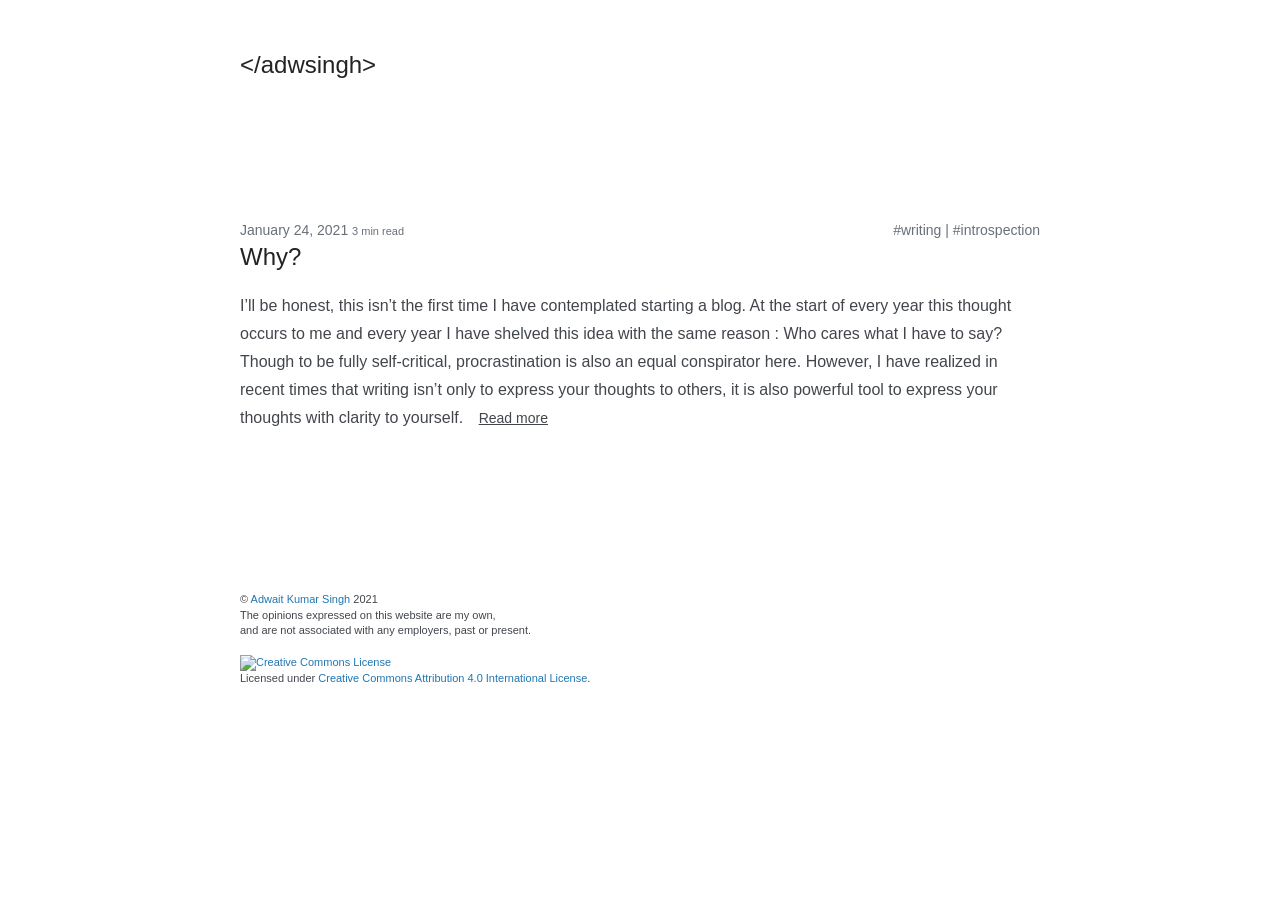
==== commit 0d299fc8: "deploy: 1566d4e01271f77a8e43f9bf553700ca86869d8d" ====
--- a/index.html
+++ b/index.html
@@ -120,7 +120,7 @@
 
         
       </div>
-      <h2 class="subtitle is-6 date">January 24, 2021</h2>
+      <h2 class="subtitle is-6 date">January 24, 2021 <small> 3 min read</small></h2>
       <h1 class="title"><a href="http://adwsingh.github.io/posts/why/">Why?
 
   
